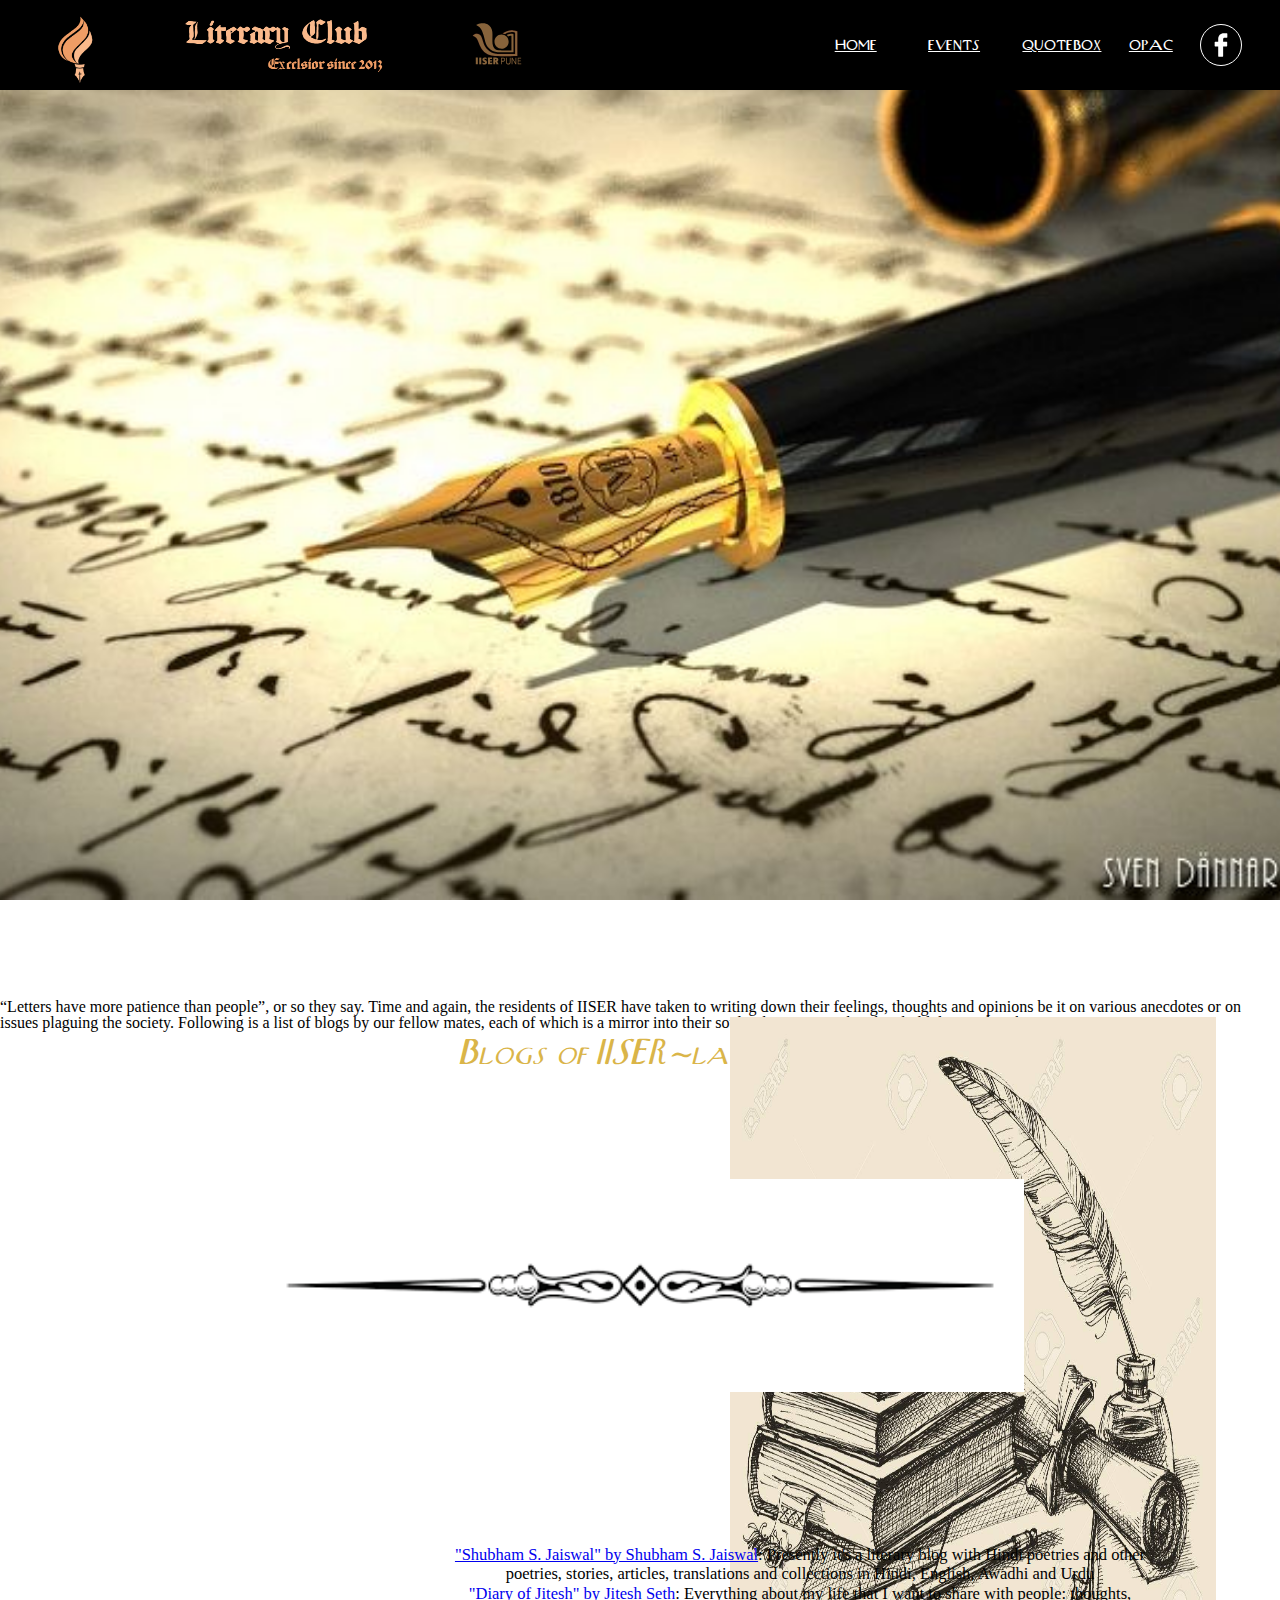
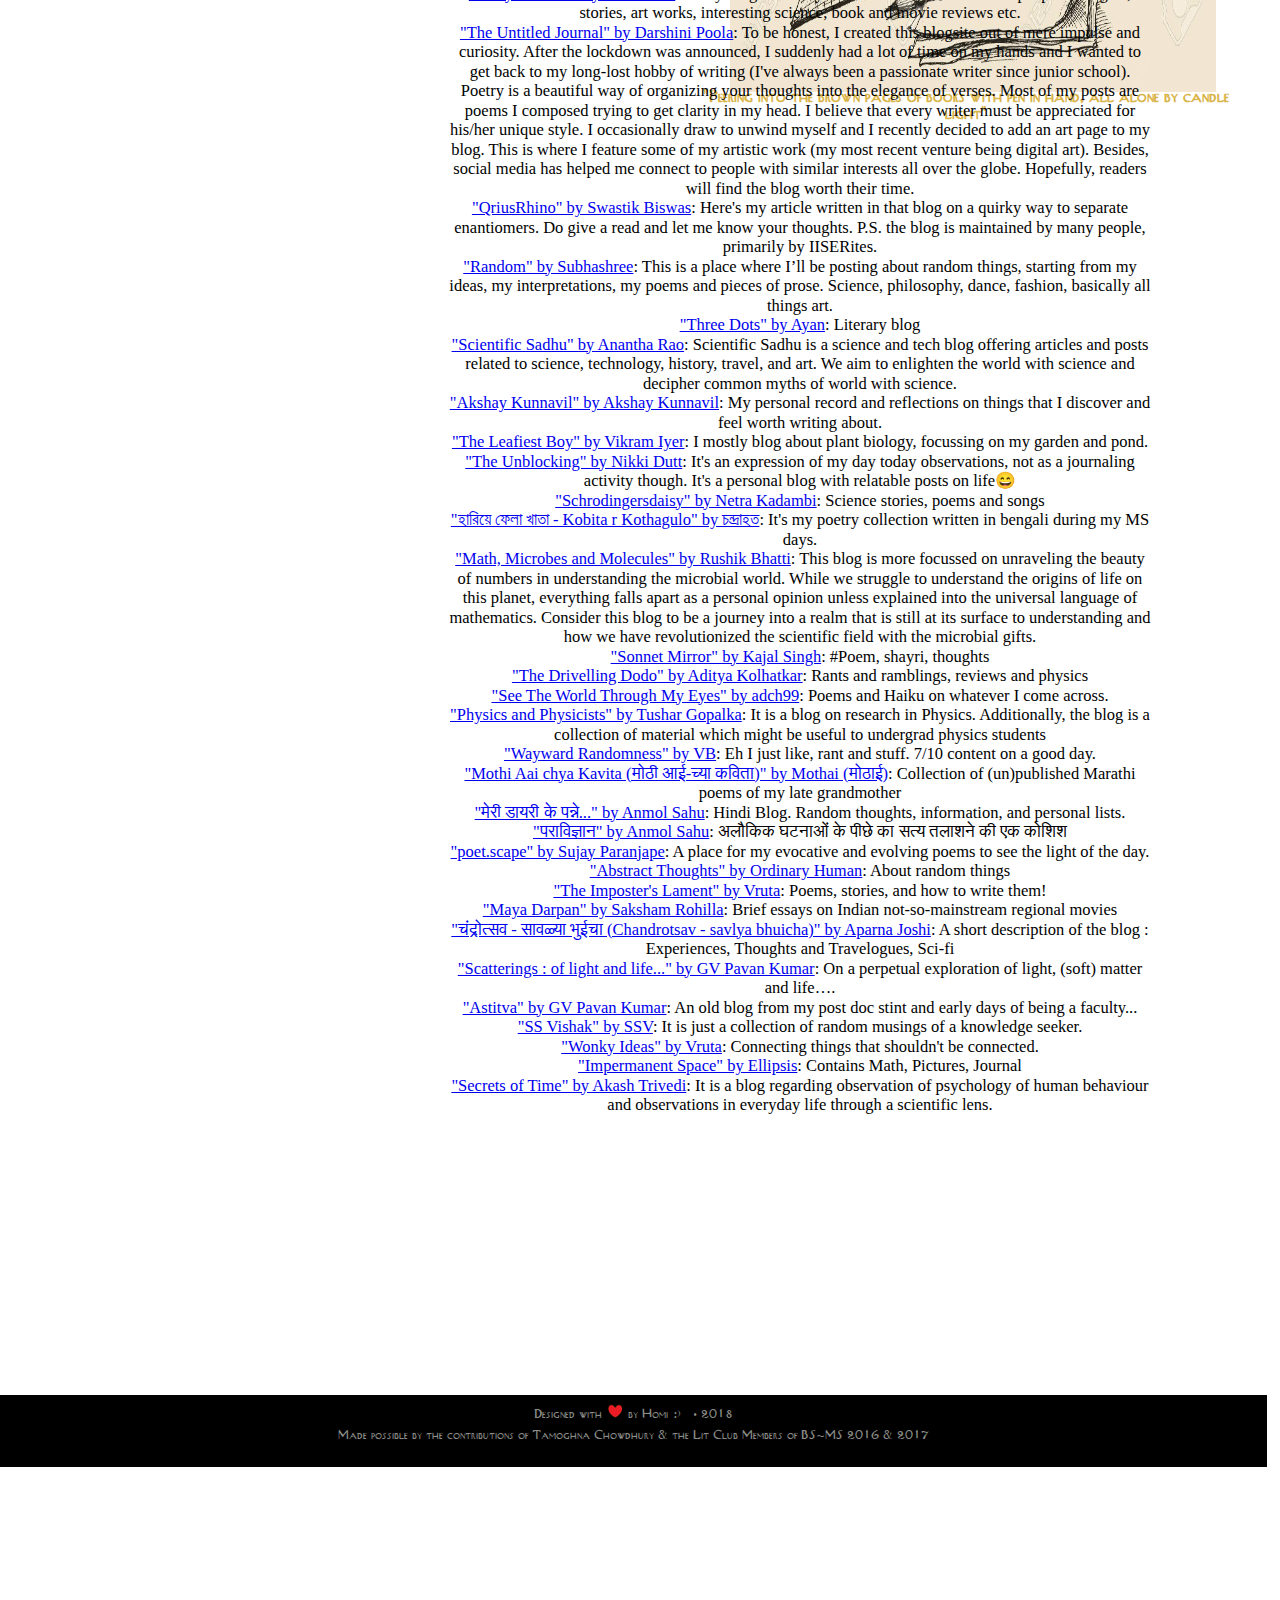
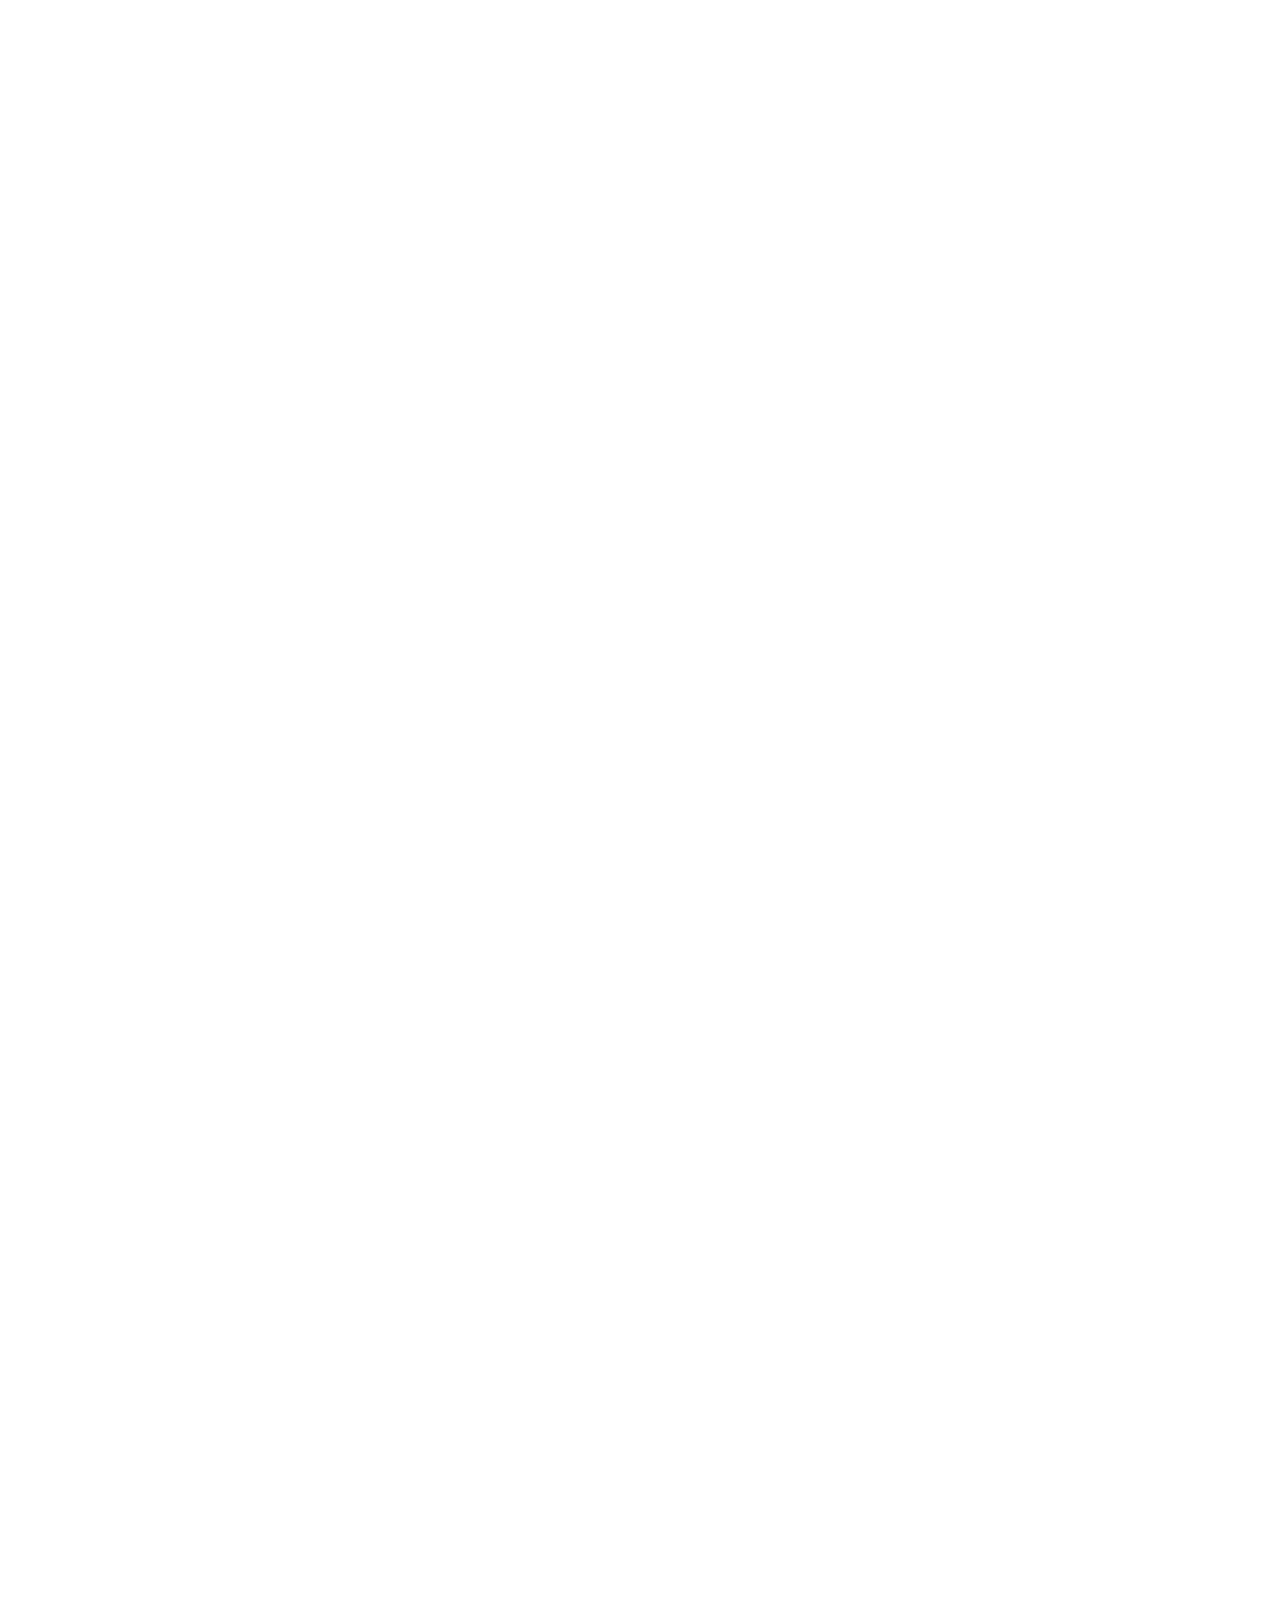
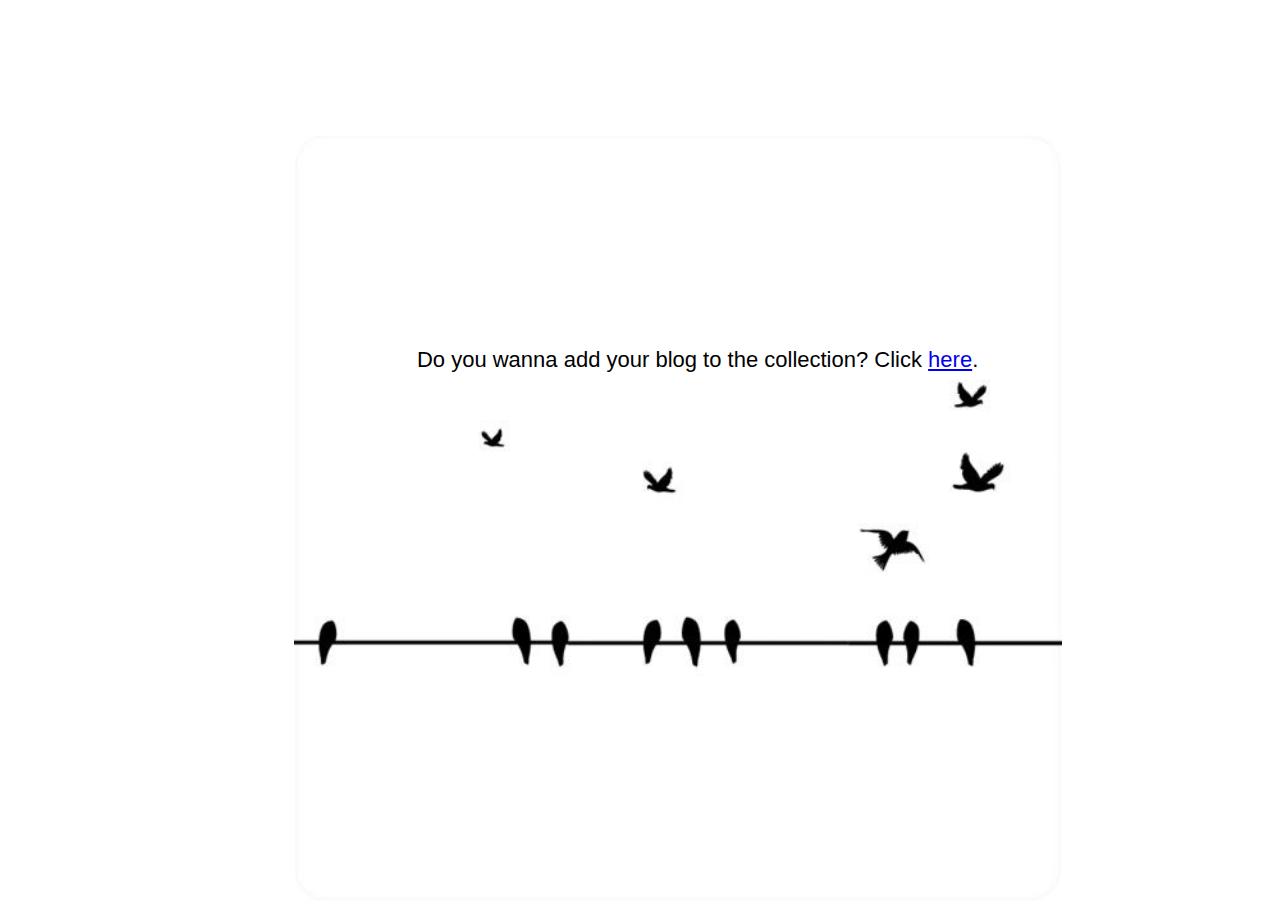
==== blogs.html @ 1f45a58a "Update blogs.html" ====
<!DOCTYPE html>
<html lang="en">
<head>
  <meta charset="utf-8">
  <title> Lit Club </title>
  <meta name="viewport" content="width=device-width, initial-scale=1.0, maximum-scale=1.0, user-scalable=0" />
  <link rel="icon" type="image/png" href="imago/icon.png">
  <link rel="stylesheet" href="css/meyer.css"/>
  <link rel="stylesheet" href="css/blogs.css"/>
  <link rel="stylesheet" href="css/header.css"/>
</head>
<body>
  <header>
    <span id="s1"><img src="imago/icon.png" alt="Lit Club Logo" title=";)"/></span>
    <span id="s1alt"><img src="imago/litlogo1.png" alt="Lit Club Logo" title=";)"/></span>
    <span id="h1"><img src="imago/header.png" alt="The Literary Club"/></span>
    <span id="s2"><a href="http://www.iiserpune.ac.in/" target="_blank"><img src="imago/iiserpunelogo.svg" alt="IISER-P Logo" /></a></span>
    <nav id="main-menu">
      <a href="index.html" >Home</a>
      <a href="events.html">Events</a>
      <a href="quotebox.html">Quotebox</a>
      <a href="opac.html">OPAC</a>
      <a href="https://www.facebook.com/litclub.iiserpune/" target="_blank"><img src="imago/fb.svg" alt="FB" title="Our FB Page"/></a>
    </nav>
  </header>
  <main>
  <div id="d1">
     <section>
        <h2>Blogs of IISER-land</h2>
        <p class="op"> “Letters have more patience than people”, or so they say. 
        Time and again, the residents of IISER have taken to writing down their feelings, 
        thoughts and opinions be it on various anecdotes or on issues plaguing the society. 
        Following is a list of blogs by our fellow mates, each of which is a mirror into their souls, 
        showcasing what they hold dear to their hearts.
        </p>
      </section> 
      <figure>
        <img src="imago/Feather_Pen(1).jpg" alt="quill" title="Making all us Victorian pen-lovers happy"/>
        <figcaption>&quot;Peering into the brown pages of books with pen in hand, all alone by candle light&quot;</figcaption>
      </figure>
      <img src="imago/divider6.png" alt="Asthethic penny divider" title="Wait for what's coming next!"/>
   </div>
   
   <div id="d2">
   <ul>
     <li><a href="https://mynameissj555.wordpress.com/" target="_blank">"Shubham S. Jaiswal" by Shubham S. Jaiswal</a>: 
   Presently it's a literary blog with Hindi poetries and other poetries, stories, articles, translations and collections in 
   Hindi, English, Awadhi and Urdu</li>
     <li><a href="https://diaryofjitesh.wordpress.com" target="_blank">"Diary of Jitesh" by Jitesh Seth</a>: 
       Everything about my life that I want to share with people: thoughts, stories, art works, interesting science, book 
       and movie reviews etc.</li>
     <li><a href="https://theuntitledjournalblog.blogspot.com/" target="_blank">"The Untitled Journal" by Darshini Poola</a>: 
       To be honest, I created this blogsite out of mere impulse and curiosity. After the lockdown was announced, 
       I suddenly had a lot of time on my hands and I wanted to get back to my long-lost hobby of writing 
       (I've always been a passionate writer since junior school). Poetry is a beautiful way of organizing your 
       thoughts into the elegance of verses. Most of my posts are poems I composed trying to get clarity in my head. 
       I believe that every writer must be appreciated for his/her unique style. I occasionally draw to unwind myself and 
       I recently decided to add an art page to my blog. 
       This is where I feature some of my artistic work (my most recent venture being digital art). 
       Besides, social media has helped me connect to people with similar interests all over the globe. 
       Hopefully, readers will find the blog worth their time.</li>
      <li><a href = "https://theqriusrhino.wordpress.com/2020/05/12/magnet-separates-enantiomer/?fbclid=IwAR2ZxmaKbwlQrW2sTAcGbivT52kCE4BRaq8ZdWO-c7cZlo9gFXJC6TYw91g" 
       target="_blank">"QriusRhino" by Swastik Biswas</a>: Here's my article written in that blog on a quirky way to separate enantiomers. 
       Do give a read and let me know your thoughts. P.S. the blog is maintained by many people, primarily by IISERites.</li>
      <li><a href="https://threedots.home.blog/" target="_blank">"Random" by Subhashree</a>: 
       This is a place where I’ll be posting about random things, starting from my ideas, my interpretations, 
       my poems and pieces of prose. Science, philosophy, dance, fashion, basically all things art.</li>
      <li><a href="https://threedots.home.blog/" target="_blank">"Three Dots" by Ayan</a>: Literary blog</li>
      <li><a href="https://scientificsadhu.blogspot.com/" target="_blank">"Scientific Sadhu" by Anantha Rao</a>: 
       Scientific Sadhu is a science and tech blog offering articles and posts related to science, technology, history, travel, and art. 
       We aim to enlighten the world with science and decipher common myths of world with science.</li>
      <li><a href="https://www.akshaykunnavil.wordpress.com" target="_blank">"Akshay Kunnavil" by Akshay Kunnavil</a>: 
       My personal record and reflections on things that I  discover and feel worth writing about.  </li>
      <li><a href="https://instagram.com/theleafiestboy?igshid=ckzyfx31u8fv" target="_blank">"The Leafiest Boy" by Vikram Iyer</a>: 
       I mostly blog about plant biology, focussing on my garden and pond.</li>
      <li><a href="http://nikkidutt.blogspot.com/?m=1" target="_blank">"The Unblocking" by Nikki Dutt</a>: 
        It's an expression of my day today observations, not as a journaling activity though. 
        It's a personal blog with relatable posts on life😄</li>
     <li><a href="https://schrodingersdaisy.wordpress.com/" target="_blank">"Schrodingersdaisy" by Netra Kadambi</a>: Science stories, poems and songs</li>
     <li><a href="https://haranokhata.blogspot.com/" target="_blank">"হারিয়ে ফেলা খাতা - Kobita r Kothagulo" by চন্দ্রাহত</a>: 
       It's my poetry collection written in bengali during my MS days.</li>
     <li><a href="https://microbialself.blogspot.com/" target="_blank">"Math, Microbes and Molecules" by Rushik Bhatti</a>:
       This blog is more focussed on unraveling the beauty of numbers in understanding the microbial world. 
       While we struggle to understand the origins of life on this planet, everything falls apart as a personal opinion unless 
       explained into the universal language of mathematics. Consider this blog to be a journey into a realm that is still at 
       its surface to understanding and how we have revolutionized the scientific field with the microbial gifts.</li>
     <li><a href="http://sonnet08mirror.blogspot.com/" target="_blank">"Sonnet Mirror" by Kajal Singh</a>: #Poem, shayri, thoughts</li>
     <li><a href="https://thedrivellingdodo.wordpress.com" target="_blank">"The Drivelling Dodo" by Aditya Kolhatkar</a>: 
       Rants and ramblings, reviews and physics</li>
     <li><a href="https://bit.ly/penguinpolka" target="_blank">"See The World Through My Eyes" by adch99</a>: 
       Poems and Haiku on whatever I come across.</li>
     <li><a href="https://sites.google.com/students.iiserpune.ac.in/theoreticalphysics/home?authuser=0" target="_blank">
       "Physics and Physicists" by Tushar Gopalka</a>:
       It is a blog on research in Physics. Additionally, the blog is a collection of material which might be useful to undergrad 
       physics students</li>
     <li><a href="https://waywardrandomness.wordpress.com" target="_blank">"Wayward Randomness" by VB</a>: 
       Eh I just like, rant and stuff. 7/10 content on a good day.</li>
     <li><a href="https://mazimothiaai.blogspot.com" target="_blank">"Mothi Aai chya Kavita (मोठी आई-च्या कविता)" by Mothai (मोठाई)</a>:
       Collection of (un)published Marathi poems of my late grandmother</li>
     <li><a href="https://anmoldiary.blogspot.com/" target="_blank">"मेरी डायरी के पन्ने..." by Anmol Sahu</a>: 
       Hindi Blog. Random thoughts, information, and personal lists.</li>
     <li><a href="https://paravigyan.wordpress.com/" target="_blank">"पराविज्ञान" by Anmol Sahu</a>: 
       अलौकिक घटनाओं के पीछे का सत्य तलाशने की एक कोशिश </li>
     <li><a href="https://www.instagram.com/poet.scape/" target="_blank">"poet.scape" by Sujay Paranjape</a>: 
       A place for my evocative and evolving poems to see the light of the day.</li>
     <li><a href="https://tsk4abstractthoughts.home.blog/" target="_blank">"Abstract Thoughts" by Ordinary Human</a>: About random things</li>
     <li><a href="https://theimposterslament.wordpress.com/" target="_blank">"The Imposter's Lament" by Vruta</a>: 
       Poems, stories, and how to write them!</li>
     <li><a href="http://mayadarpan.live/" target="_blank">"Maya Darpan" by Saksham Rohilla</a>: 
       Brief essays on Indian not-so-mainstream regional movies</li>
     <li><a href="https://chandrotsav.wordpress.com/" target="_blank">"चंद्रोत्सव - सावळ्या भुईचा (Chandrotsav - savlya bhuicha)" by Aparna Joshi</a>: 
       A short description of the blog : Experiences, Thoughts and Travelogues, Sci-fi</li>
     <li><a href="https://backscattering.wordpress.com/" target="_blank">"Scatterings : of light and life..." by GV Pavan Kumar</a>: 
       On a perpetual exploration of light, (soft) matter and life….</li>
     <li><a href="http://pavan-astitva.blogspot.com/" target="_blank">"Astitva" by GV Pavan Kumar</a>: 
       An old blog from my post doc stint and early days of being a faculty...</li>
     <li><a href="https://ssvishak.blogspot.com/" target="_blank">"SS Vishak" by SSV</a>: 
       It is just a collection of random musings of a knowledge seeker.</li>
     <li><a href="https://wonkyideas.wordpress.com/" target="_blank">"Wonky Ideas" by Vruta</a>: 
       Connecting things that shouldn't be connected.</li>
     <li><a href="https://impspc.wordpress.com/" target="_blank">"Impermanent Space" by Ellipsis</a>: 
       Contains Math, Pictures, Journal</li>
     <li><a href="https://akashtrivedi111.wordpress.com/" target="_blank">"Secrets of Time" by Akash Trivedi</a>:
       It is a blog regarding observation of psychology of human behaviour and observations in everyday life through a scientific lens.</li>
      
   </ul>
   
   <article id="d3">
       <img id="d3i01" src="imago/divider7.jpg" alt="Divider" title="Fly Birdie Fly"/>
       <p>Do you wanna add your blog to the collection? Click <a href="https://forms.gle/PDiy6DQdPcttQLsv6" tabindex="04">here</a>.</p>
   </article>
 </main>
 <footer>
   <p>Designed with <img src="imago/heart2.png" alt="Lau" title="<3"/> by <span>Homi&nbsp;&colon;&rpar;&nbsp;&nbsp;</span>&copy; 2018</p>
   <p> Made possible by the contributions of <span title="Homi's homie">Tamoghna Chowdhury</span>
     &amp; the Lit Club Members of BS-MS 2016 & 2017</p>
 </footer>
</body>
</html>
---- css/meyer.css ----
/* http://meyerweb.com/eric/tools/css/reset/
   v2.0 | 20110126
   License: none (public domain)
*/

html, body, div, span, applet, object, iframe,
h1, h2, h3, h4, h5, h6, p, blockquote, pre,
a, abbr, acronym, address, big, cite, code,
del, dfn, em, img, ins, kbd, q, s, samp,
small, strike, strong, sub, sup, tt, var,
b, u, i, center,
dl, dt, dd, ol, ul, li,
fieldset, form, label, legend,
table, caption, tbody, tfoot, thead, tr, th, td,
article, aside, canvas, details, embed,
figure, figcaption, footer, header, hgroup,
menu, nav, output, ruby, section, summary,
time, mark, audio, video {
	margin: 0;
	padding: 0;
	border: 0;
	font-size: 100%;
	font: inherit;
	vertical-align: baseline;
}
/* HTML5 display-role reset for older browsers */
article, aside, details, figcaption, figure,
footer, header, hgroup, menu, nav, section {
	display: block;
}
body {
	line-height: 1;
}
ol, ul {
	list-style: none;
}
blockquote, q {
	quotes: none;
}
blockquote:before, blockquote:after,
q:before, q:after {
	content: '';
	content: none;
}
table {
	border-collapse: collapse;
	border-spacing: 0;
}
---- css/blogs.css ----
@font-face {
  font-family: newyorker;
  src:url(fonts/newyork.TTF);
}
@media only screen and (max-width:900px)
{
 main, footer
  {
    position:relative; top: 120.5vh;
  }
 main
  {
    height:1950px; background-color: #ffffff; z-index:0;
  }
 body
 {
  background-image:url(../imago/Fountain_Pen.jpg);
  background-attachment: fixed;
  background-repeat: no-repeat; background-size: 100% auto;
  background-position: top center;
  z-index:-1;
 }
 

 #BackgroundImg
 {
   position:relative; top:-65vh; opacity:0.7;
   display:inline-block; height: 160px; left: calc(50vw - 70px); width:180px;
   background-image:url(../imago/icon.png); background-size:150px, 100px;
   z-index:-0.25;
   background-repeat: no-repeat;
 }
 
 #d1
 {
   position: relative;
   top: -9.5vh; clear:both; display: inline-block;
   width:99vw;
 }
 #d1 h2
  {
    position: absolute;
    display: inline-block; width:95vw;
    font-family:newyorker; font-size: 30px;
    color: #d0a115c7; font-style: italic;
    text-align:center; margin-top:2vh; margin-bottom:30px;
  }
#d1> p
{
  width:94vw;
  color:#000000; font-size: 22px; font-family: sans-serif;
  text-align:center; position:absolute; left:3vw; top: 55px;
}  
#d1> figure
{
  position:absolute; display:inline-block;
  left:5vw; width:90vw; height:auto;
  top:220px; z-index:0;
}
figure >img
{
  position:absolute; display:inline-block;
  opacity:0.2; left:5vw;
  width:80vw; height:300px;
}
figcaption
{
  opacity:0;
}
 #d1> img
 {
   position: absolute;
   display:inline-block;
   width:60vw;
   left:20vw; top: 160px ;
 }
 
#d2
  {
    position: absolute; left:7.5vw; top:1000px;
    display:inline-block; width:85vw;
  }
#d2 ul
  {
    margin-bottom: 4vh; text-align:justify; font-family: verdana;
    font-size: 16.5px; line-height: 19.5px; text-align: center; margin-left: 5vw;
  }

#d3
{
  width:99vw; height: auto;
  display:inline-block;
  position:relative;
  top:3890px;

}

#d3>img
{
  dislay:inline-block;
  position:absolute;
  left:18vw; top:-20px;
  width:60vw; height:auto;
}
#d3> p
{
  width:94vw;
  color:#000000; font-size: 22px; font-family: sans-serif;
  text-align:center; position:absolute; left:3vw; top: 55px;
}

.Styled
  {
    font-family:newyorker;
    font-size:22px;
  }
 
footer
{
  display:inline-block;
  width:100vw; height:10vh;
  position:relative;
  bottom:0px;
  background-color:#000000;
  color: #8a8c87; font-size:11.5px; font-family:newyorker;
  text-align: center;
}
footer >p
{
  margin-top:1vh;
}
footer >p>span
{
  color: #8a8c87;
  transition-property: all; transition-duration: 1s; transition-timing-function: ease-in;
}
footer >p>span:hover
{
  color: #d0a115c7;
}
footer>p>img
{
  width:18px; height:14px;
}
}


@media only screen and (min-width:900px)
{
  main, footer
  {
    position:relative; top: 110.5vh;
  }
  main
  {
    height:2000px; background-color: #ffffff; z-index:0;
  }
  body
  {  background-image:url(../imago/Fountain_Pen.jpg);
    background-attachment: fixed;
    background-repeat: no-repeat; background-size: cover; background-position: center top;
    z-index:-1;
  }
  
  #d1
  {
    position: relative;
    top: 0.5vh; clear:both; display: inline-block;
    width:99vw;
  }
  #d1 h2
  {
    position: absolute;
    display: inline-block; width:95vw;
    font-family:newyorker; font-size: 35px;
    color: #d0a115c7; font-style: italic;
    text-align:center; margin-top:4vh; margin-bottom:30px;
  }
  #d1> p
{
  width:94vw;
  color:#000000; font-size: 22px; font-family: sans-serif;
  text-align:center; position:absolute; left:3vw; top: 55px;
}
  #d1> figure
{
  display:inline-block; position: absolute;
  width:42vw; height:85vh; left: 55vw; top: 2vh;
}
figure> img
{
  position:absolute;
  left:2vw; top:0vh;
  width:38vw; height: 75vh;
}
figcaption
{
  position:absolute;
  left:-1vw; top:74.5vh;
  text-align:center; font-family: newyorker; font-size: 17px; color: #d0a115c7;
  font-weight: bold;
}
  #d1> img
  {
    position: absolute;
    display:inline-block;
    width:60vw;
    left:20vw; top:20vh;
  }
  
 #d2
  {
    position: absolute; left:5vw; top:550px;
    display:inline-block; width:85vw;
  }
#d2 ul
  {
    margin-bottom: 4vh; text-align:justify; font-family: verdana;
    font-size: 16.5px; line-height: 19.5px; margin-left: 30vw; text-align: center;
  }
 
 #d3
{
  width:99vw; height: auto;
  display:inline-block;
  position:relative;
  top:2190px;

}

#d3>img
{
  dislay:inline-block;
  position:absolute;
  left:18vw; top:-20px;
  width:60vw; height:auto;
}
#d3> p
{
  display:inline-block; width:99vw;
  color:#000000; font-size: 22px; font-family: sans-serif;
  text-align:center; position:absolute; left:0vw; top: 195px;
}

  .Styled
  {
    font-family:newyorker;
    font-size:22px;
  }

footer
{
  display:inline-block;
  width:99vw; height:8vh;
  position:relative;
  bottom:0px;
  background-color:#000000;
  color: #8a8c87; font-size:12.5px; font-family:newyorker;
  text-align: center;
}
footer >p
{
  margin-top:1vh;
}
footer >p>span
{
  color: #8a8c87;
  transition-property: all; transition-duration: 1.5s; transition-timing-function: ease-in;
}
footer >p>span:hover
{
  color: #d0a115c7;
}
footer>p>img
{
  width:18px; height:14px;
}
}
---- css/header.css ----
@font-face
{
  font-family: newyorker;
  src:url(../fonts/newyork.TTF);
}
@media only screen and (max-width:321px)
{
html, body
{
  max-width: 100%;

}
header
{
  display:inline-block; position:fixed;
  width:100vw; height: 110px; top:0vh; left:0vw;
  background-color:#000000; clear:both; text-transform: uppercase;
  z-index:10000;
}
#s1alt
{
  position:absolute; display:inline-block;
  visibility: visible;
  width:125px; height:65px;
  left:3vw; top:5px;
  margin-right:10vw;
}
#s1alt img
{
  width:125px; height:65px; visibility: visible;
}
#s1
{
  display:none ;
}
#s2
{
  position:absolute; top: 15px;
  left: 200px; width: 75px; height: 60px;
}
#s2 img
{
  width: 75px; height: 60px;
}
h1
{ /*display:inline-block;
  float:left; margin-top:3vh;margin-left:20vw;
  width: 200px; height:25px;
  font-family:newyorker, Garamond; color:#ae8610; font-size: 20.5px;
  font-style: oblique; text-align:center; border:hidden;*/
  display:none;
}
#h1
{
  display:none ;
}
#h1 img
{
  display:none;
}
#main-menu
{
  position:absolute;
  right:3vw; top: 75px;
  display:inline-block;
  width:94vw;
}
#main-menu a
{
  display:inline-block;
  box-sizing: border-box;
  width: 60px; padding-top:11.5px; padding-bottom:11.5px;
  margin-right:5px; /*border-style: solid; border-radius: 5px; border-color: #ffffff;*/
  font-family:newyorker; font-size:10px; color: #ffffff; /*border-width: 1px;*/
  text-align: center; text-decoration: none; /*background-color: #373631e8;*/

}
#main-menu a:first-child
{
  margin-left:0vw;
}
#main-menu a:last-child
{
  border:none; width:0.5px; height:0.5px; margin-right:0px; background-color: #000000;
  display:none;
}
#main-menu a:last-child>img
{
  position: absolute;
  top: -20px; right:-2vw;
  padding: 0; width: 30px; height: 30px;
  border-style: solid; border-color:#ffffff; border-radius: 50%; border-width: 1.5px;

}
.active
{
  color:#ae8610 !important;
}
}
@media only screen and (min-width:321px) and (max-width:900px)
{
html, body
{
  max-width: 100%;

}
header
{
  display:inline-block; position:fixed;
  width:100vw; height: 18vh; top:0vh; left:0vw;
  background-color:#000000; clear:both; text-transform: uppercase;
  z-index:10000;
}
#s1alt
{
  position:absolute; display:inline-block;
  visibility: visible;
  width:125px; height:65px;
  left:3vw; top:5px;
  margin-right:10vw;
}
#s1alt img
{
  width:125px; height:65px; visibility: visible;
}
#s1
{
  display:none ;
}
/*#s2
{
  position:absolute; top: 10px;
  left: 200px; width: 75px; height: 60px;
}
#s2 img
{
  width: 75px; height: 60px;
}*/
#s2
{
  position:absolute; top: 15px;
  left: 200px; width: 75px; height: 60px;
}
#s2 img
{
  width: 75px; height: 60px;
}
h1
{ /*display:inline-block;
  float:left; margin-top:3vh;margin-left:20vw;
  width: 200px; height:25px;
  font-family:newyorker, Garamond; color:#ae8610; font-size: 20.5px;
  font-style: oblique; text-align:center; border:hidden;*/
  display:none;
}
#h1
{
  display:none ;
}
#h1 img
{
  display:none;
}
#main-menu
{
  position:absolute;
  right:3vw; top: 12vh;
  display:inline-block;
  width:94vw;
}
#main-menu a
{
  display:inline-block;
  box-sizing: border-box;
  width: 60px; padding-top:11.5px; padding-bottom:11.5px;
  margin-right:15px; /*border-style: solid; border-radius: 5px; border-color: #ffffff;*/
  font-family:newyorker; font-size:10px; color: #ffffff; /*border-width: 1px;*/
  text-align: center; text-decoration: none; /*background-color: #373631e8;*/

}
#main-menu a:first-child
{
  margin-left:0vw;
}
#main-menu a:last-child
{
  border:none; width:0.5px; height:0.5px; background-color: #000000;
}
#main-menu a:last-child>img
{
  position: absolute;
  top: -5.2vh; right:0;
  padding: 0; width: 40px; height: 40px;
  border-style: solid; border-color:#ffffff; border-radius: 50%; border-width: 1.5px;

}
.active
{
  color:#ae8610 !important;
}
}

@media only screen and (min-width:900px), (orientation: landscape)
{
  html, body
  {
      max-width: 99vw;

  }
header
{
    width: 100vw; height:90px; background-color:#000000; box-sizing: border-box;
    z-index:10000; text-align:center; position:fixed; clear:both; text-transform: uppercase;
    /*padding:2vh,5vw,2vh,5vw;*/

}

#main-menu
{
  position: absolute;
  right: 20px;
  top: 50%;
  transform: translateY(-50%);
}

#s1, #h1, #s2
{
  display:inline-block; float:left;
}
#s1
{
  width: 65px; height: 80px; padding-top: 0.5vh; margin-top:0.5vh; padding-right: 2px; padding-bottom: 2vh;
  border-style: hidden; margin-right:1vw; padding-left: 40px;
}
#s1alt
{
  display:none;
}
#s1 > img
{
  width: 80px; height: 80px;
}

header >h1
{
  /*font-family:newyorker; color:#ae8610; font-size: 24.5px; font-style: oblique;
  text-align:center; border:hidden; width:25vw; height:6vh; margin-left:1vw;
  margin-right:1vw; padding-top: 4.5vh; padding-bottom: 2vh;*/
  display:none;

}
#h1
{
  display:inline-block;
  width:300px; margin-left:1vw; max-height:140px;
  margin-right:1vw; margin-top: -2.0vh; padding-bottom: 2vh;
}
#h1 img
{
  width:300px; max-height:140px;
}
#s2
{
  width: 75px; height: 60px; padding-top: 18px; padding-bottom: 2vh;
  border-style: hidden; margin-right:12.5px; margin-left: 1vw;
}
#s2  img
{
  width: 75px !important; height: 60px !important;
}
a > img
{
  width: 2.0vw; height: 4.5vh;
}
nav >a
{
  position: relative;
  display:inline-block; float:left; box-sizing: content-box;
  width: 60px; height:14px;  margin-right:1.5vw;margin-left: 1.5vw;
  font-family:newyorker; font-size:14px; color: #ffffff;
  transition: all,transform; transition-duration: 0.3s; transition-timing-function: ease-in;
}
nav >a:last-child
{
  margin: 0;
}
nav >a:last-child>img
{
  position: absolute;
  top: 50%;
  transform: translateY(-50%);
  left: 0;
  right: 0;
  padding: 0; width: 40px; height: 40px;
  border-style: solid; border-color:#ffffff; border-radius: 50%; border-width: 1.5px;

}

nav >a:first-child
{
  margin-left:20vw;
}


nav >a:hover, nav >a:focus
{
  color: #ae8610;
  transform:translateY(-0.25vh);
  border-color: #d0a115c7;
}


.active
{
  color: #ae8610;
}
.active:hover, .active:focus
{
  transform:translateY(0.0vh);
}
.active:hover, .active:focus
{
  transform:translateY(0.0vh);
}
}
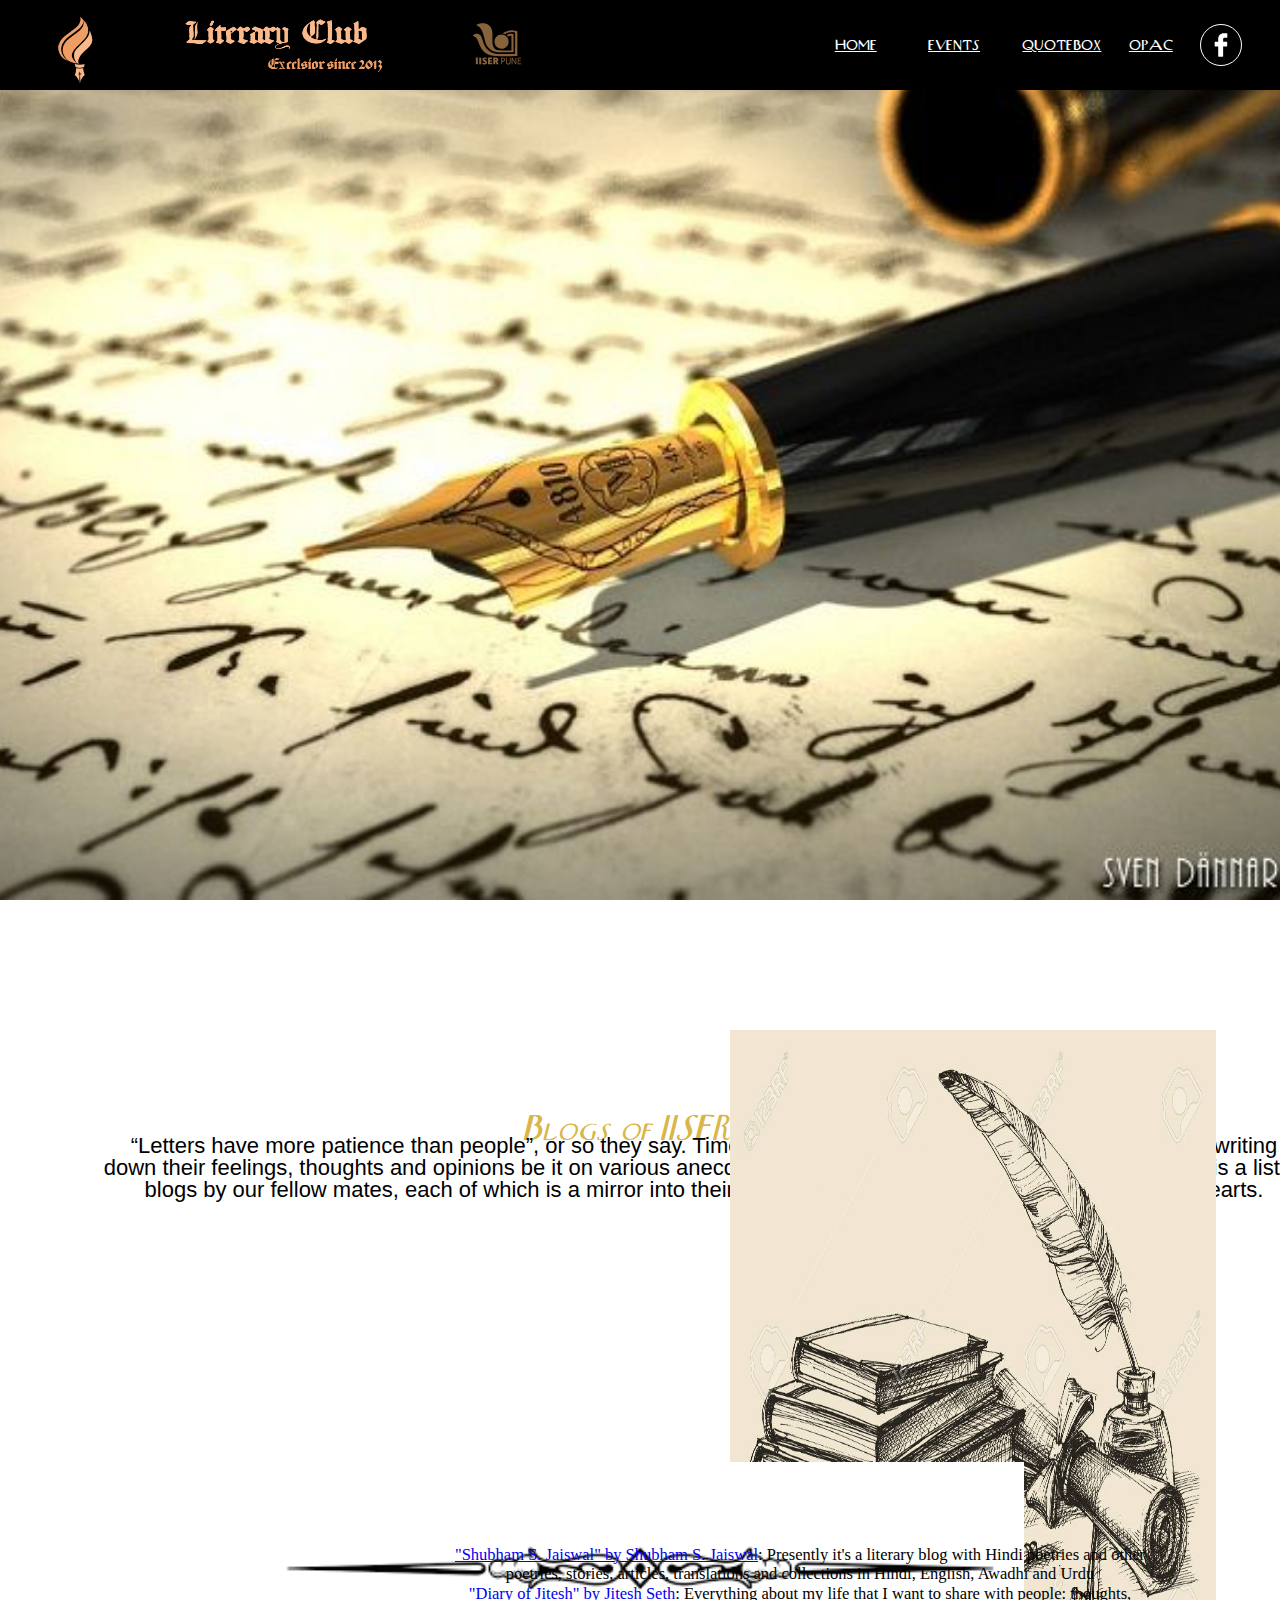
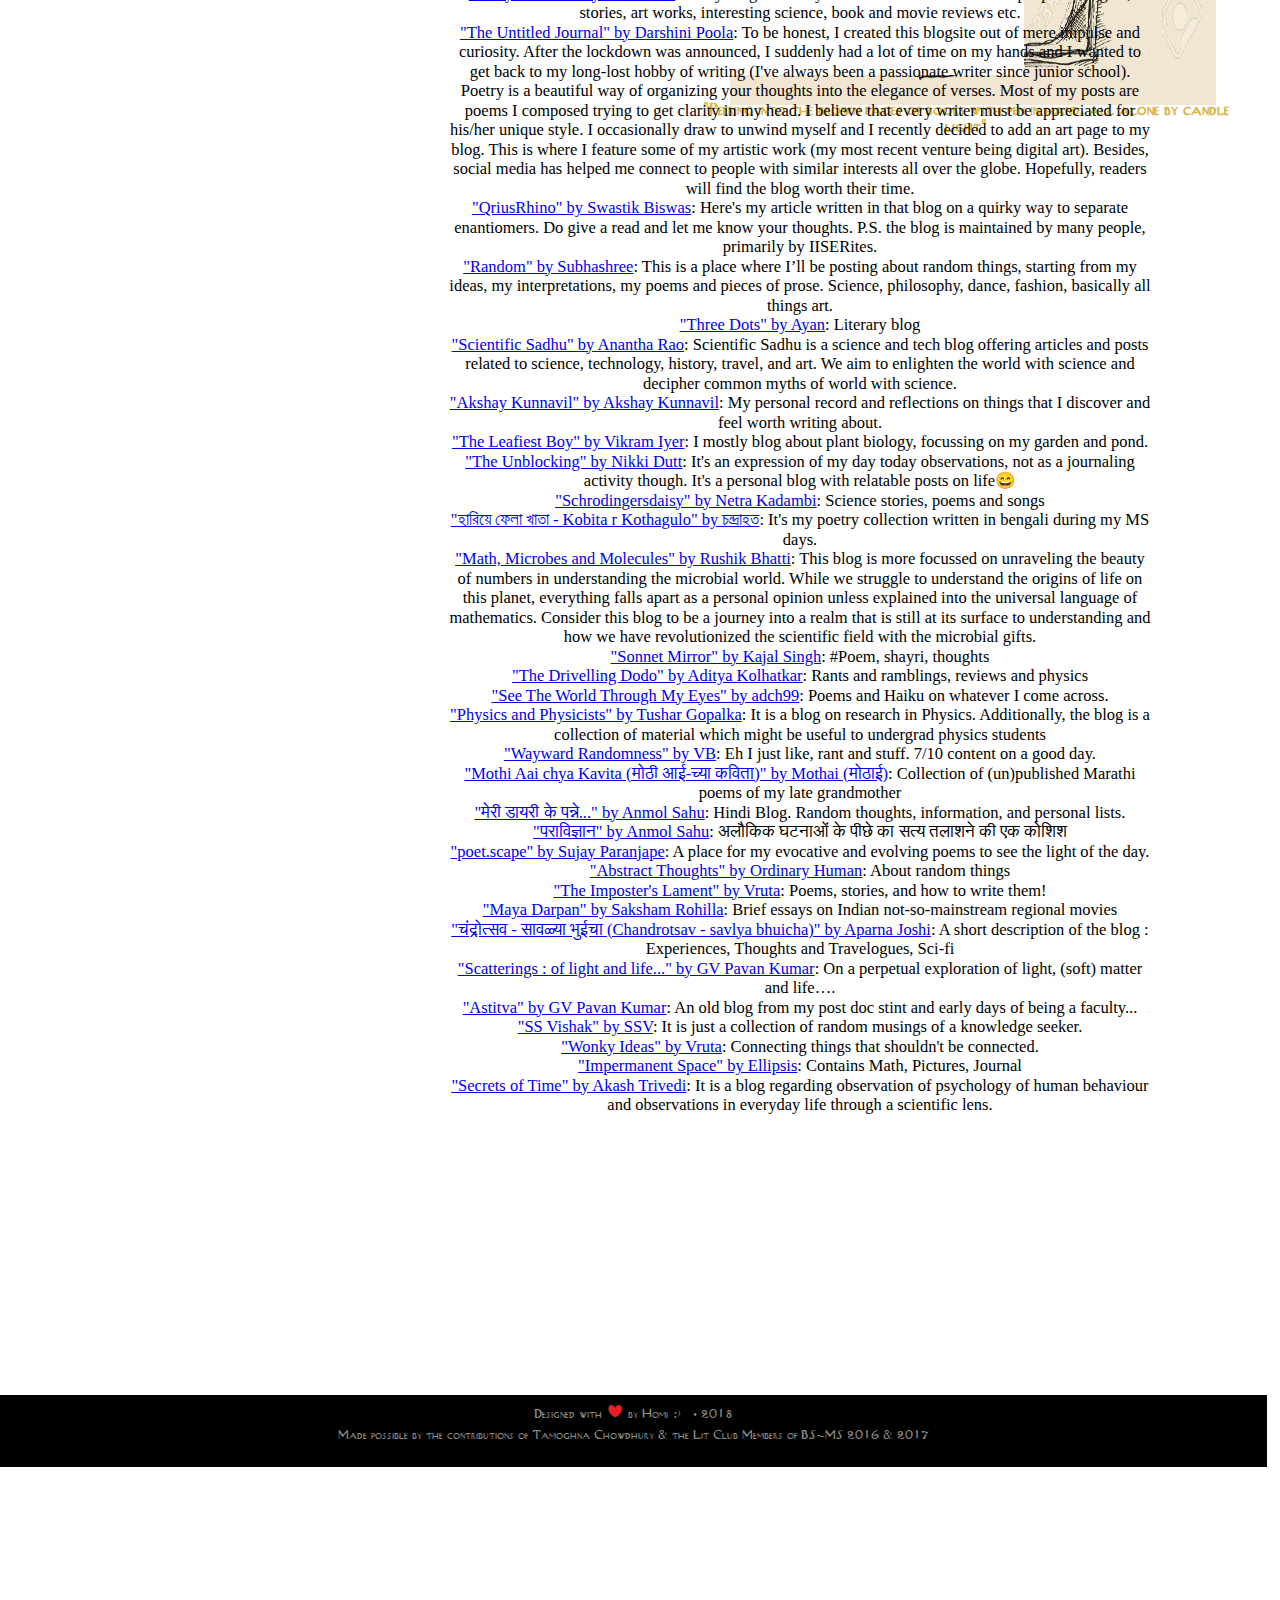
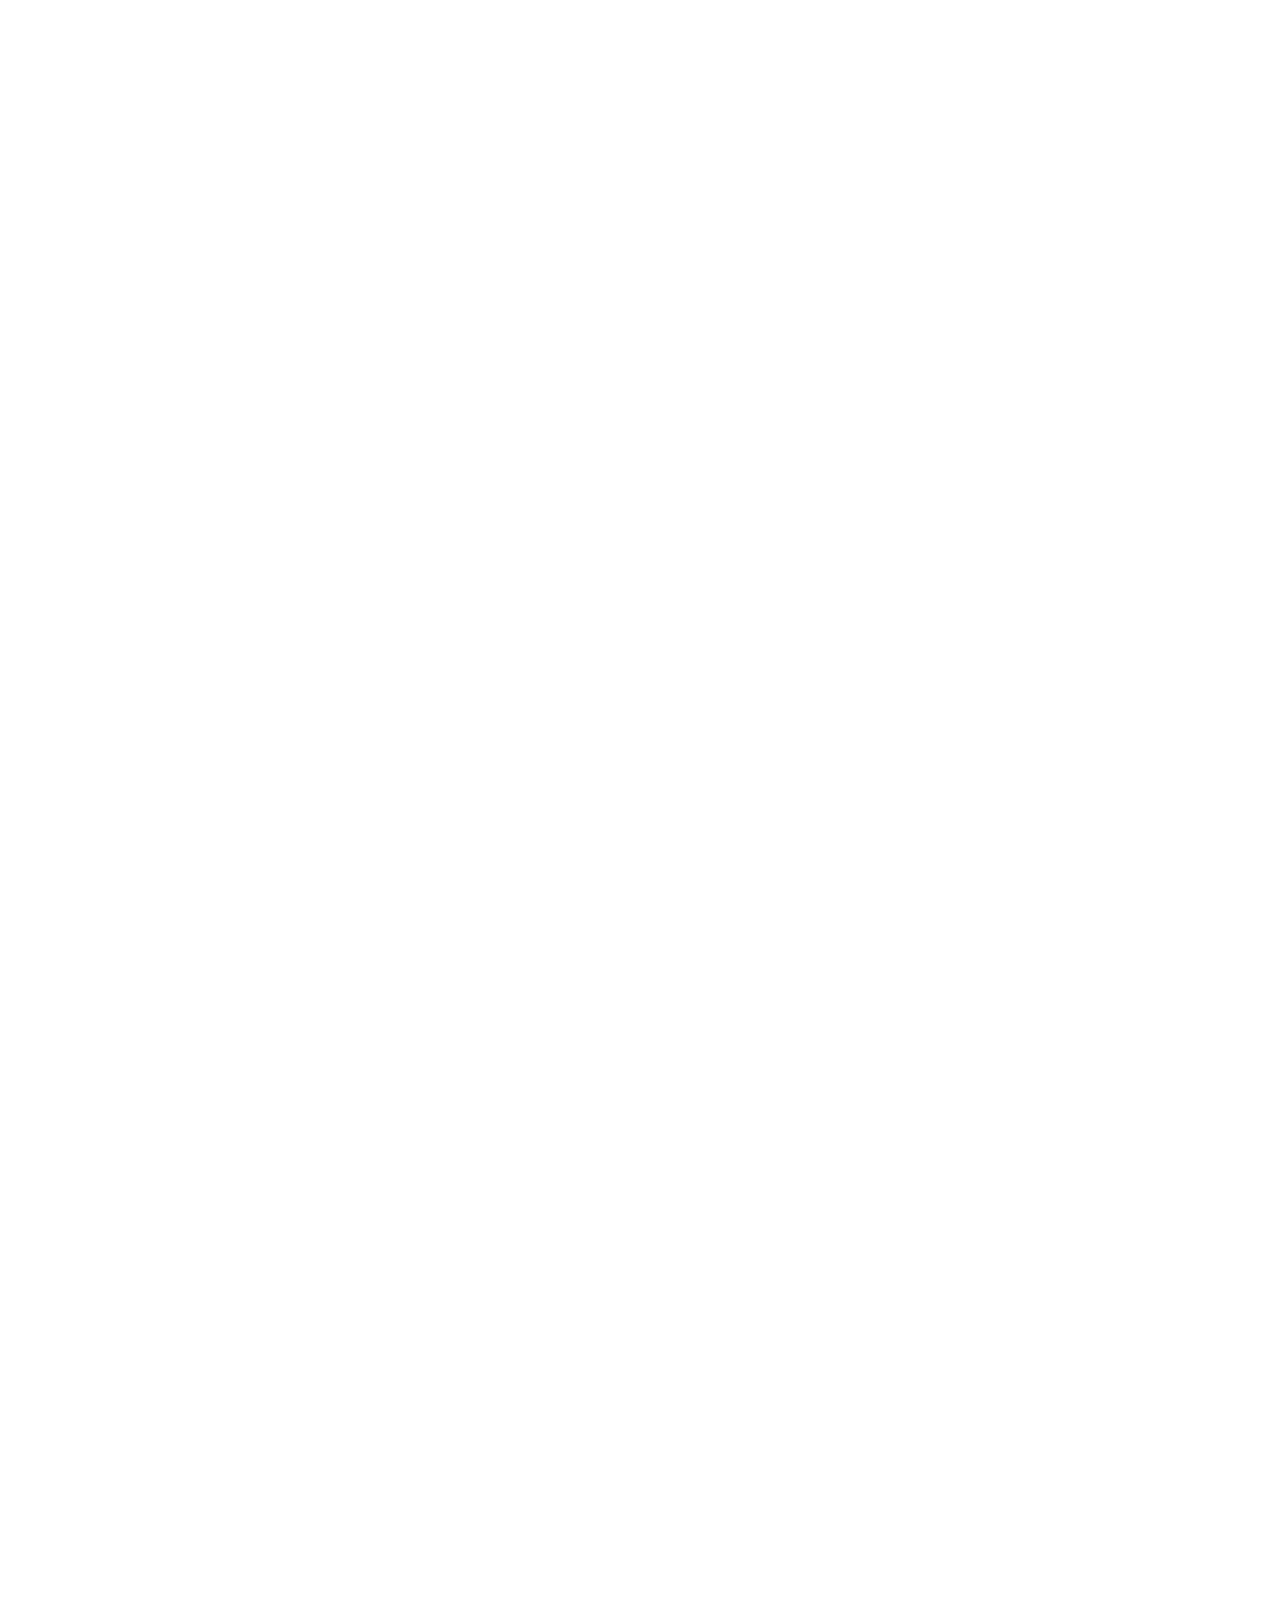
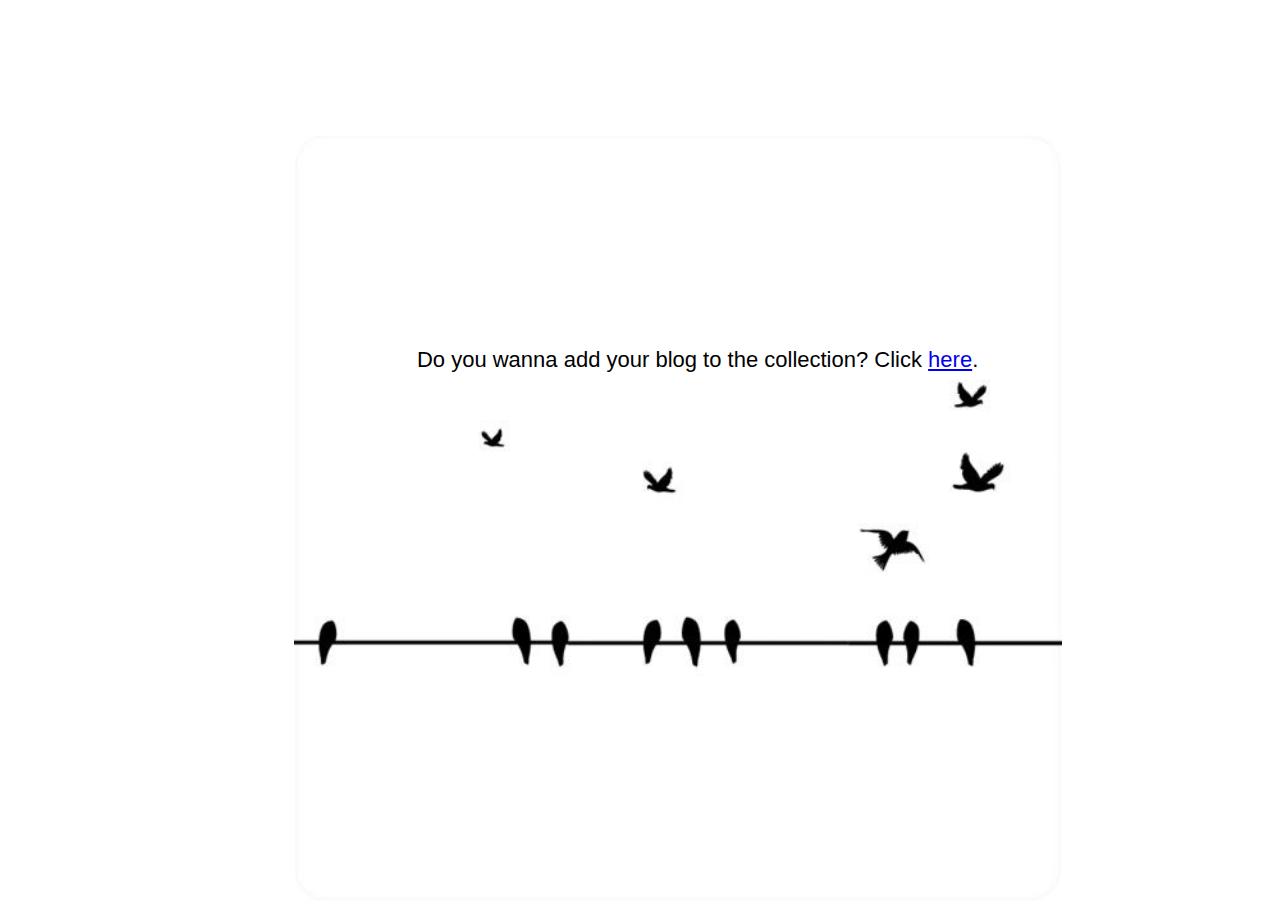
==== commit 04920b94: "Update blogs.html" ====
--- a/blogs.html
+++ b/blogs.html
@@ -27,7 +27,7 @@
   <div id="d1">
      <section>
         <h2>Blogs of IISER-land</h2>
-        <p class="op"> “Letters have more patience than people”, or so they say. 
+        <p> “Letters have more patience than people”, or so they say. 
         Time and again, the residents of IISER have taken to writing down their feelings, 
         thoughts and opinions be it on various anecdotes or on issues plaguing the society. 
         Following is a list of blogs by our fellow mates, each of which is a mirror into their souls, 
--- a/css/blogs.css
+++ b/css/blogs.css
@@ -37,7 +37,17 @@
    top: -9.5vh; clear:both; display: inline-block;
    width:99vw;
  }
- #d1 h2
+ #d1 >section
+{
+  display:inline-block;
+  width:95vw; height:auto;
+  position: absolute;
+  left: 2.5vw; top:30px;
+  text:justify;
+  z-index:-0.1;
+  padding:2px;
+}
+ #d1 >section >h2
   {
     position: absolute;
     display: inline-block; width:95vw;
@@ -45,7 +55,7 @@
     color: #d0a115c7; font-style: italic;
     text-align:center; margin-top:2vh; margin-bottom:30px;
   }
-#d1> p
+#d1 >section >p
 {
   width:94vw;
   color:#000000; font-size: 22px; font-family: sans-serif;
@@ -168,7 +178,14 @@
     top: 0.5vh; clear:both; display: inline-block;
     width:99vw;
   }
-  #d1 h2
+  #d1 >section
+{
+  display:inline-block;
+  width:46vw; height:auto;
+  position: absolute;
+  left: 5vw; top:7vh; width:50vw;
+}
+  #d1 >section >h2
   {
     position: absolute;
     display: inline-block; width:95vw;
@@ -176,11 +193,11 @@
     color: #d0a115c7; font-style: italic;
     text-align:center; margin-top:4vh; margin-bottom:30px;
   }
-  #d1> p
+  #d1 >section >p
 {
   width:94vw;
   color:#000000; font-size: 22px; font-family: sans-serif;
-  text-align:center; position:absolute; left:3vw; top: 55px;
+  text-align:center; position:absolute; left:3vw; top: 60px;
 }
   #d1> figure
 {
@@ -205,7 +222,7 @@
     position: absolute;
     display:inline-block;
     width:60vw;
-    left:20vw; top:20vh;
+    left:20vw; top:50vh;
   }
   
  #d2
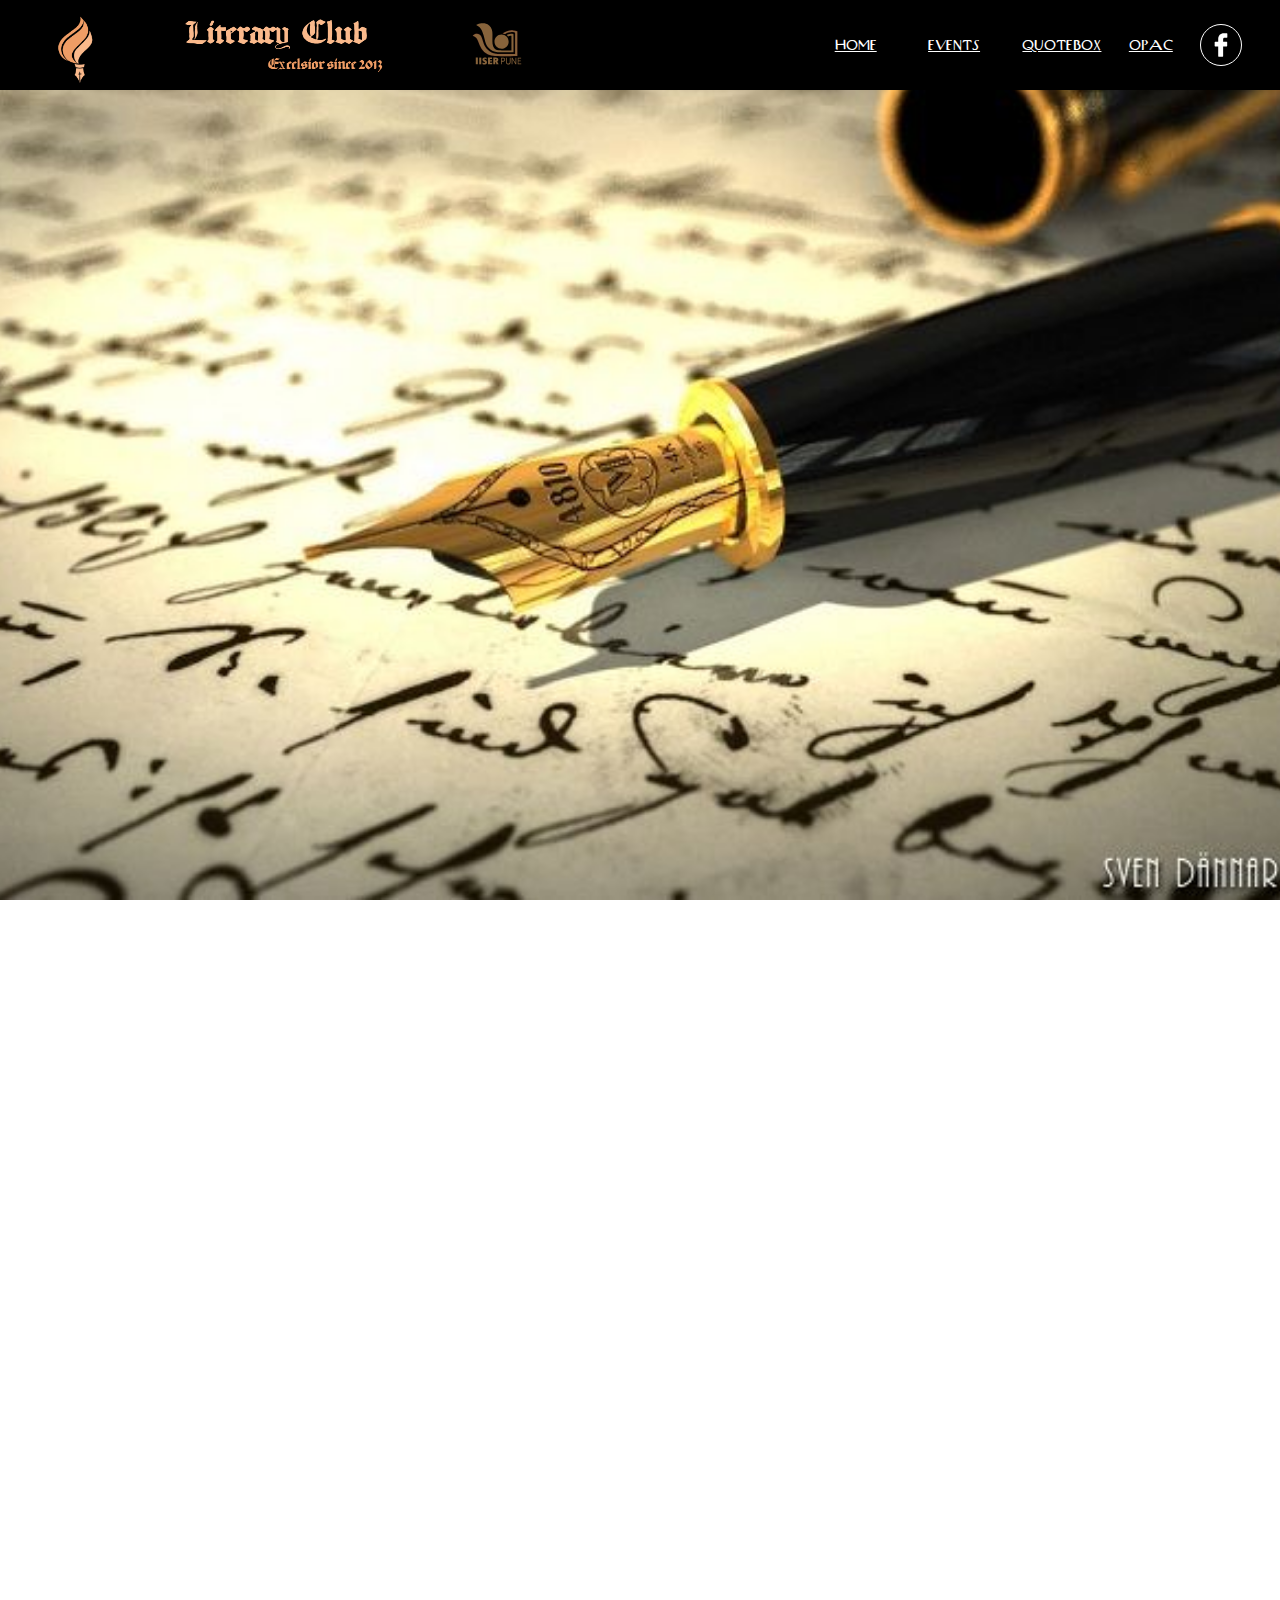
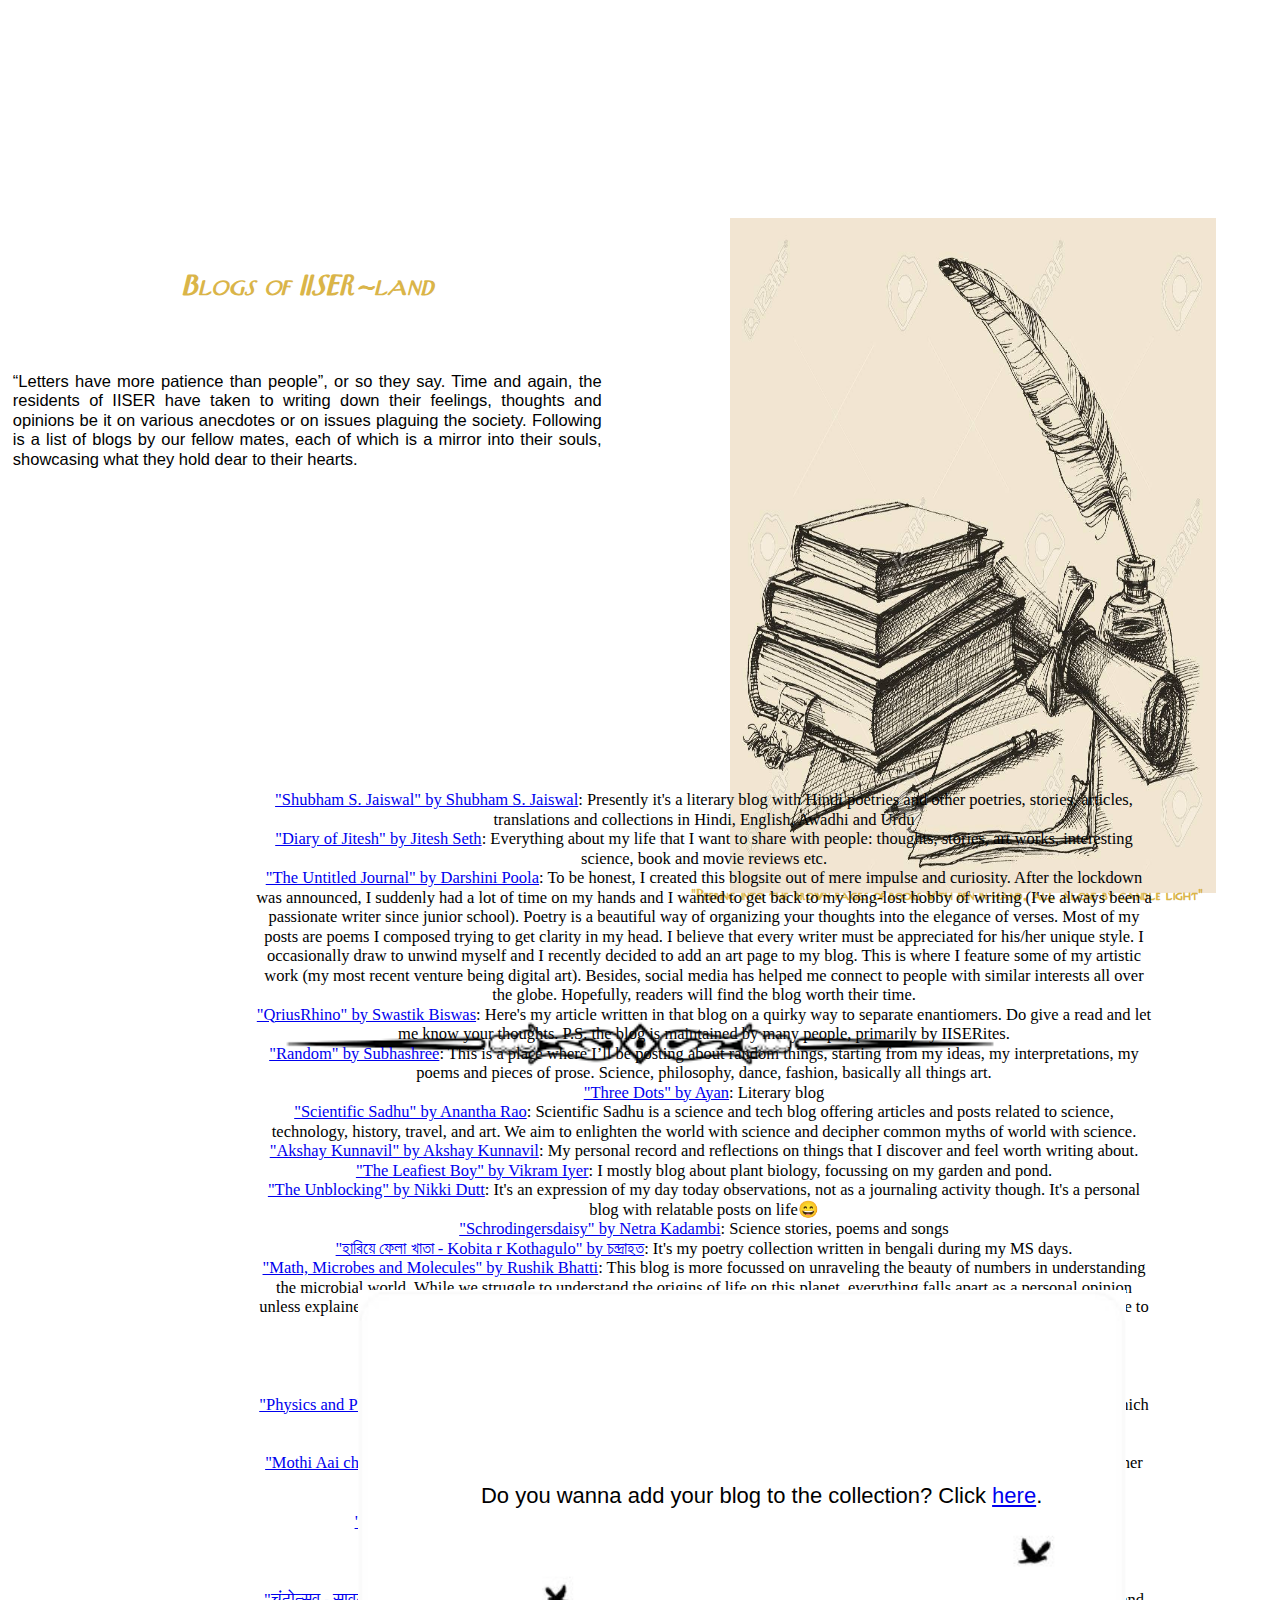
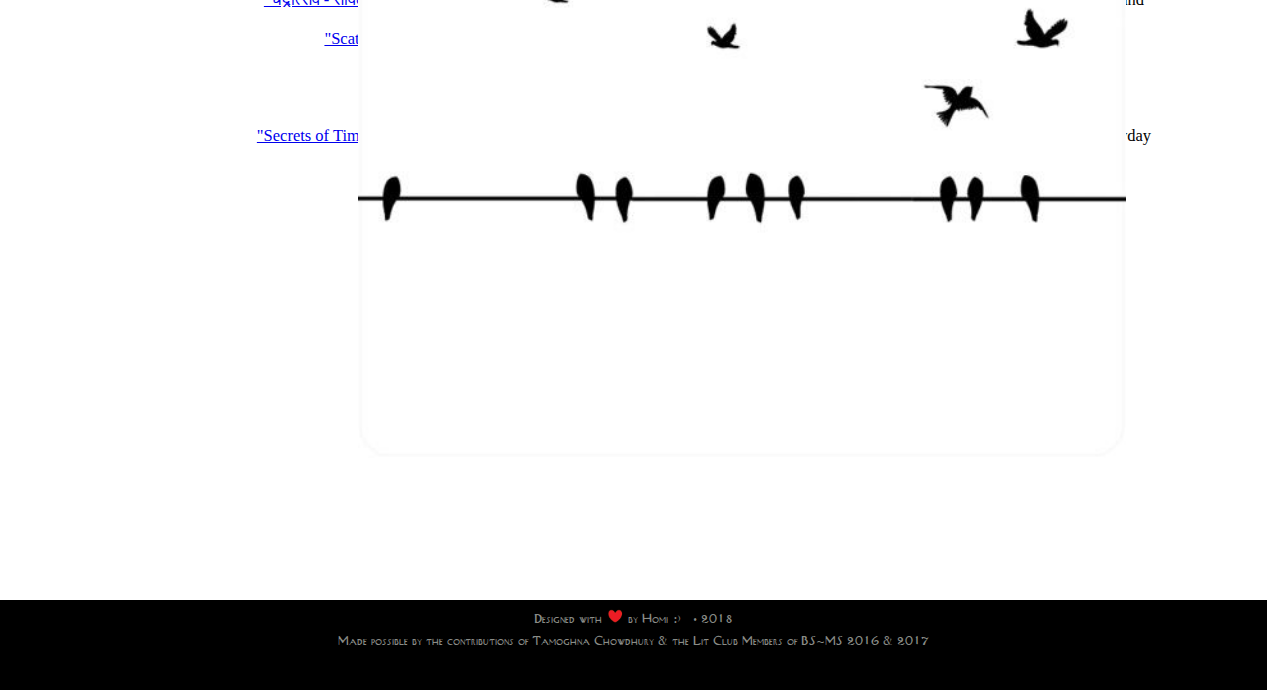
==== commit 226aebe4: "Update blogs.html" ====
--- a/blogs.html
+++ b/blogs.html
@@ -125,10 +125,10 @@
       
    </ul>
    
-   <article id="d3">
+   <div id="d3">
        <img id="d3i01" src="imago/divider7.jpg" alt="Divider" title="Fly Birdie Fly"/>
        <p>Do you wanna add your blog to the collection? Click <a href="https://forms.gle/PDiy6DQdPcttQLsv6" tabindex="04">here</a>.</p>
-   </article>
+   </div>
  </main>
  <footer>
    <p>Designed with <img src="imago/heart2.png" alt="Lau" title="<3"/> by <span>Homi&nbsp;&colon;&rpar;&nbsp;&nbsp;</span>&copy; 2018</p>
--- a/css/blogs.css
+++ b/css/blogs.css
@@ -159,7 +159,7 @@
 {
   main, footer
   {
-    position:relative; top: 110.5vh;
+    position:relative; top: 200vh;
   }
   main
   {
@@ -178,31 +178,29 @@
     top: 0.5vh; clear:both; display: inline-block;
     width:99vw;
   }
-  #d1 >section
+  #d1> section
 {
   display:inline-block;
   width:46vw; height:auto;
   position: absolute;
-  left: 5vw; top:7vh; width:50vw;
-}
-  #d1 >section >h2
-  {
-    position: absolute;
-    display: inline-block; width:95vw;
-    font-family:newyorker; font-size: 35px;
-    color: #d0a115c7; font-style: italic;
-    text-align:center; margin-top:4vh; margin-bottom:30px;
-  }
-  #d1 >section >p
-{
-  width:94vw;
-  color:#000000; font-size: 22px; font-family: sans-serif;
-  text-align:center; position:absolute; left:3vw; top: 60px;
+  left: 1vw; top:5vh;
+}
+  #d1> section> h2
+  {
+  font-family:newyorker; font-size: 28px;
+  color: #d0a115c7; font-style: italic; font-variant: small-caps;
+  margin-bottom: 8vh; text-align:center; font-weight: bold; margin-top:1vh;
+}
+ 
+#d1 >section >p
+{
+  margin-bottom: 2vh; font-family:verdana, arial; text-align: justify;
+  font-size: 16.5px; line-height: 19.5px;
 }
   #d1> figure
 {
   display:inline-block; position: absolute;
-  width:42vw; height:85vh; left: 55vw; top: 2vh;
+  width:45vw; height:85vh; left: 55vw; top: 0vh;
 }
 figure> img
 {
@@ -214,7 +212,7 @@
 {
   position:absolute;
   left:-1vw; top:74.5vh;
-  text-align:center; font-family: newyorker; font-size: 17px; color: #d0a115c7;
+  text-align:center; font-family: newyorker; font-size: 15px; color: #d0a115c7;
   font-weight: bold;
 }
   #d1> img
@@ -222,34 +220,31 @@
     position: absolute;
     display:inline-block;
     width:60vw;
-    left:20vw; top:50vh;
+    left:20vw; top:80vh;
   }
   
  #d2
   {
-    position: absolute; left:5vw; top:550px;
+    position: absolute; left:5vw; top:590px;
     display:inline-block; width:85vw;
   }
 #d2 ul
   {
     margin-bottom: 4vh; text-align:justify; font-family: verdana;
-    font-size: 16.5px; line-height: 19.5px; margin-left: 30vw; text-align: center;
+    font-size: 16.5px; line-height: 19.5px; margin-left: 15vw; text-align: center;
   }
  
  #d3
-{
-  width:99vw; height: auto;
-  display:inline-block;
-  position:relative;
-  top:2190px;
-
-}
+  {
+    position: absolute;left:5vw; top:500px;
+    display:inline-block; width:99vw;
+  }
 
 #d3>img
 {
   dislay:inline-block;
   position:absolute;
-  left:18vw; top:-20px;
+  left:18vw; top:0px;
   width:60vw; height:auto;
 }
 #d3> p
@@ -268,9 +263,8 @@
 footer
 {
   display:inline-block;
-  width:99vw; height:8vh;
+  width:99vw; height:10vh;
   position:relative;
-  bottom:0px;
   background-color:#000000;
   color: #8a8c87; font-size:12.5px; font-family:newyorker;
   text-align: center;
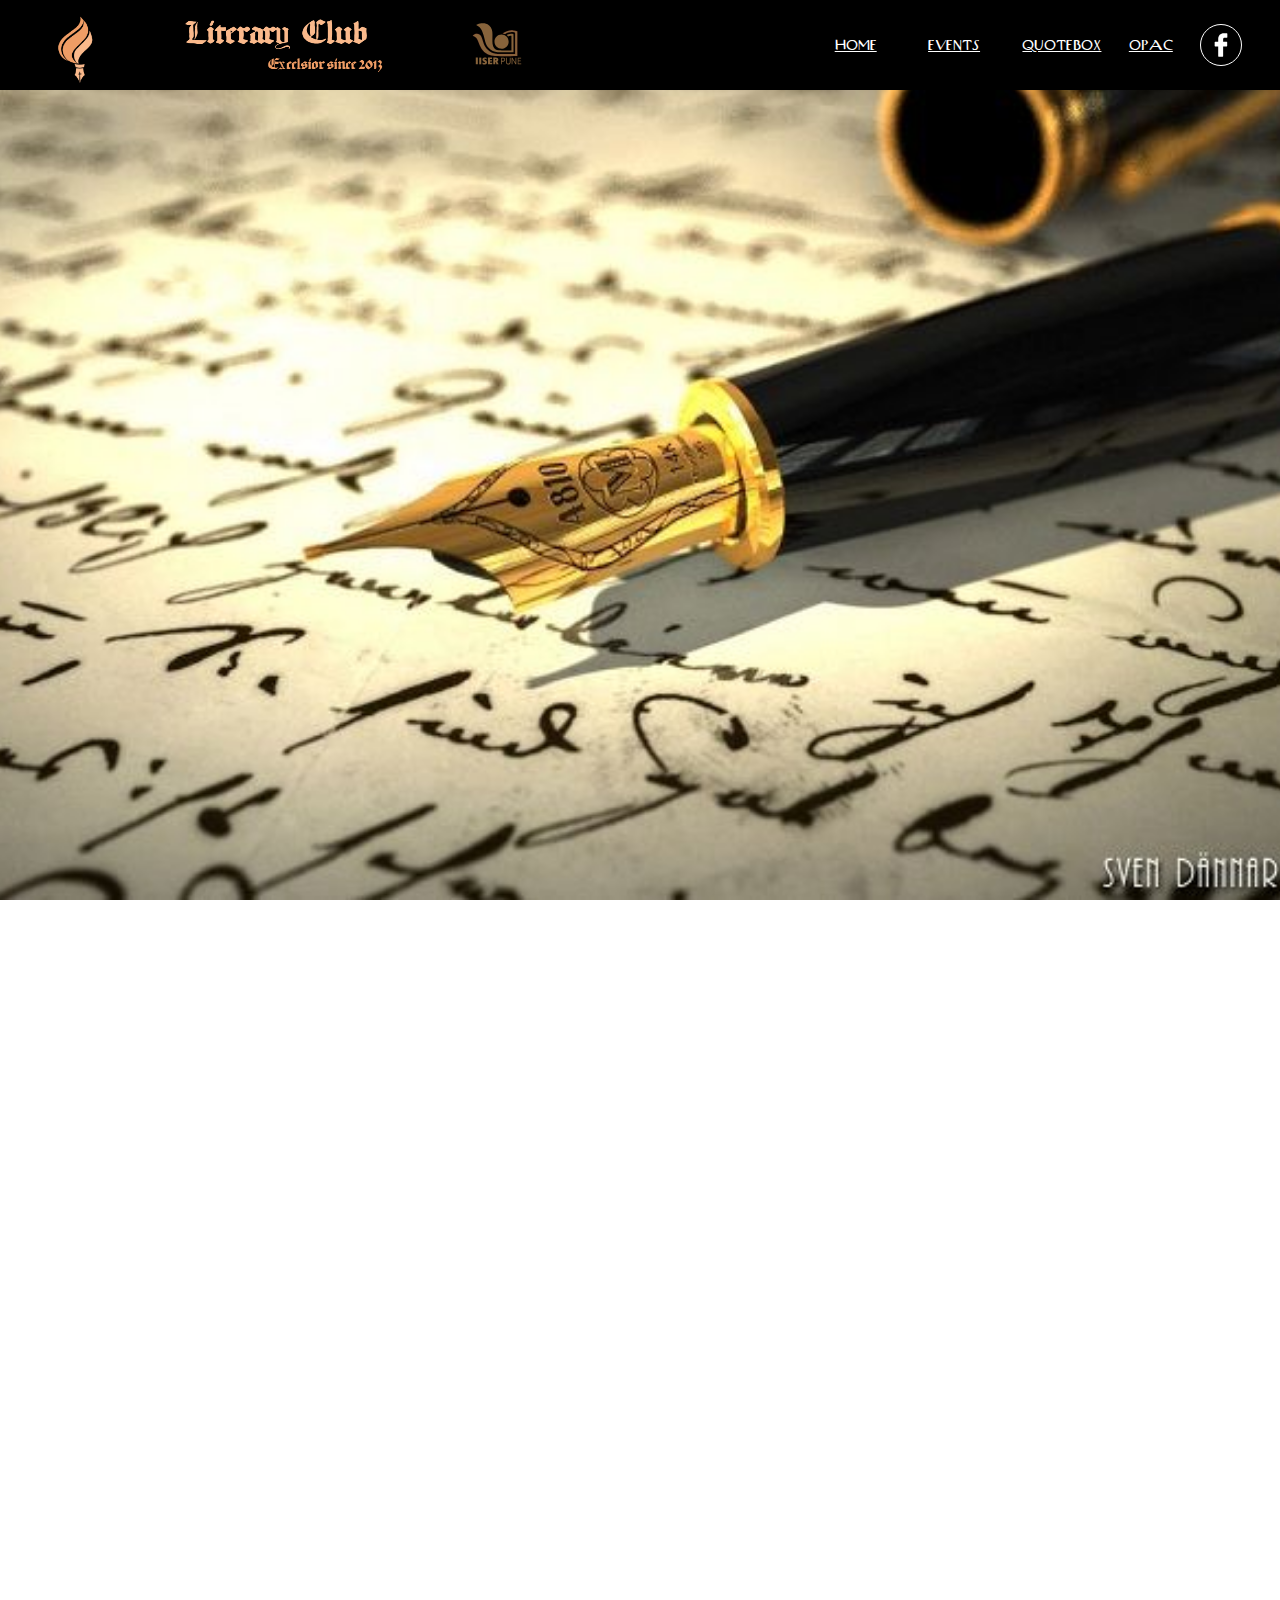
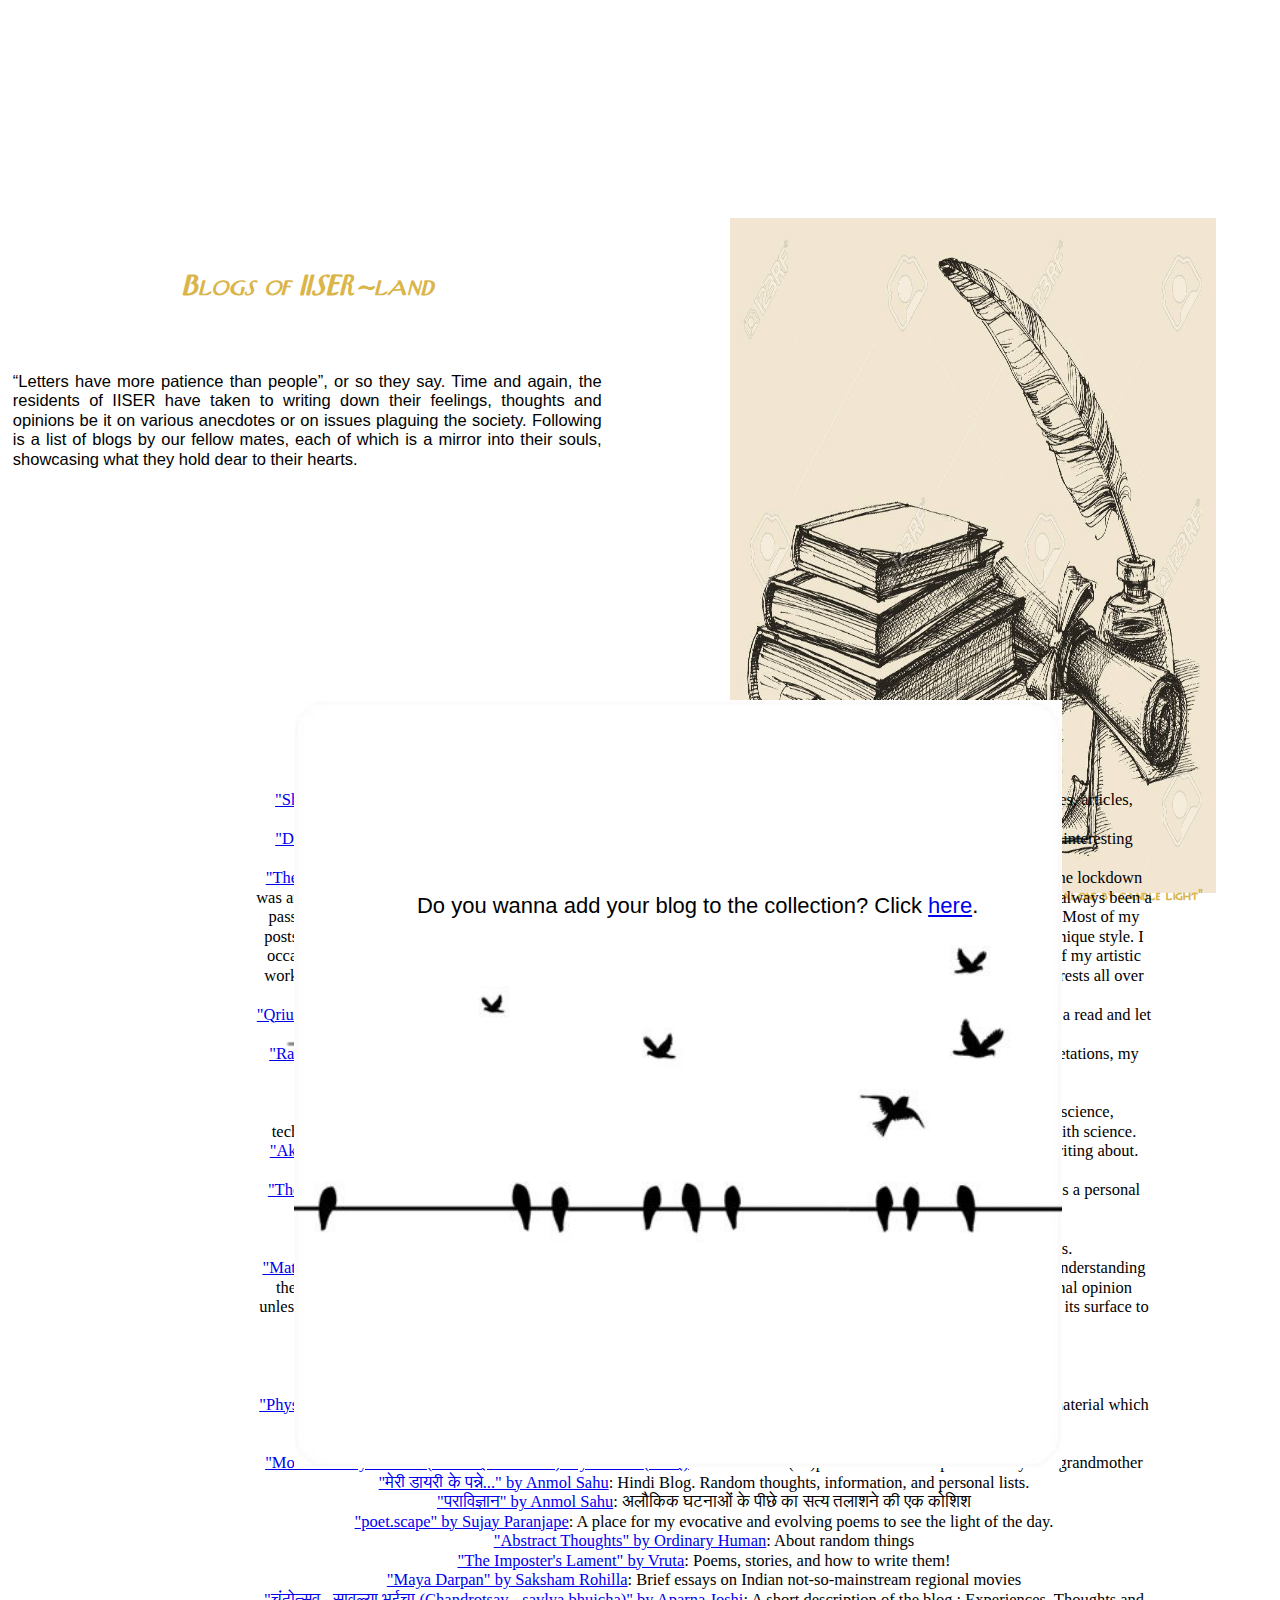
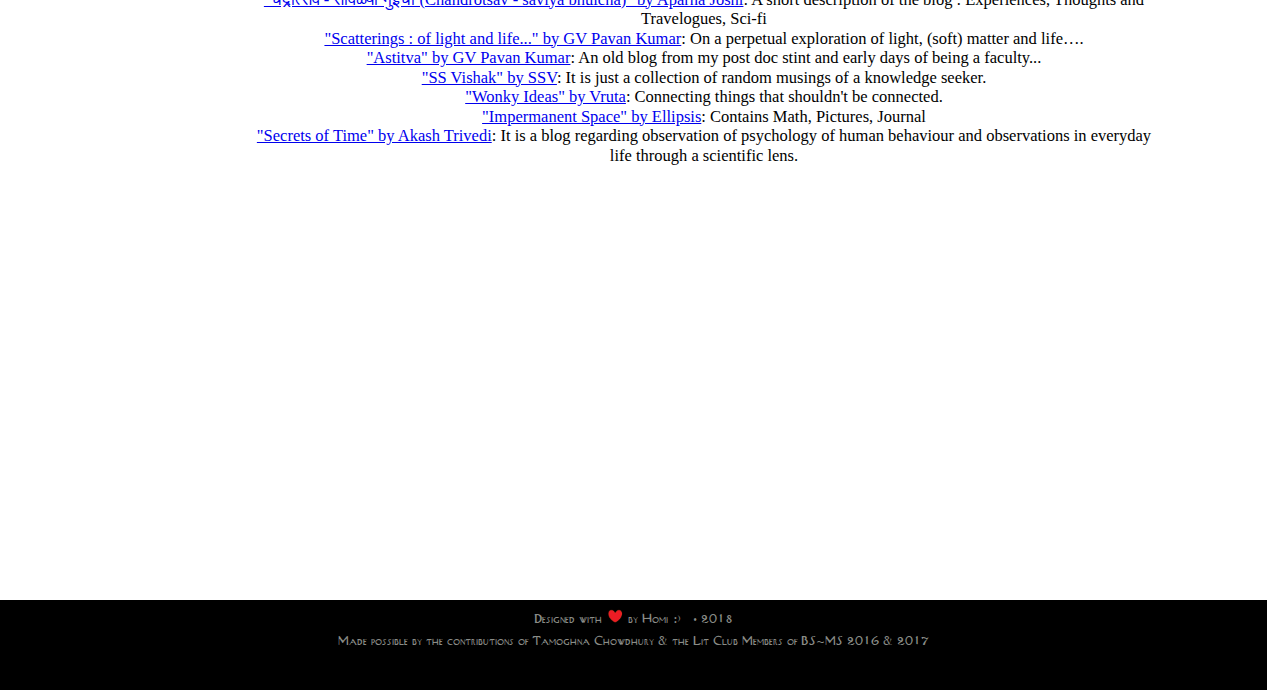
==== commit 59875391: "Update blogs.html" ====
--- a/blogs.html
+++ b/blogs.html
@@ -124,7 +124,7 @@
        It is a blog regarding observation of psychology of human behaviour and observations in everyday life through a scientific lens.</li>
       
    </ul>
-   
+    </div> 
    <div id="d3">
        <img id="d3i01" src="imago/divider7.jpg" alt="Divider" title="Fly Birdie Fly"/>
        <p>Do you wanna add your blog to the collection? Click <a href="https://forms.gle/PDiy6DQdPcttQLsv6" tabindex="04">here</a>.</p>
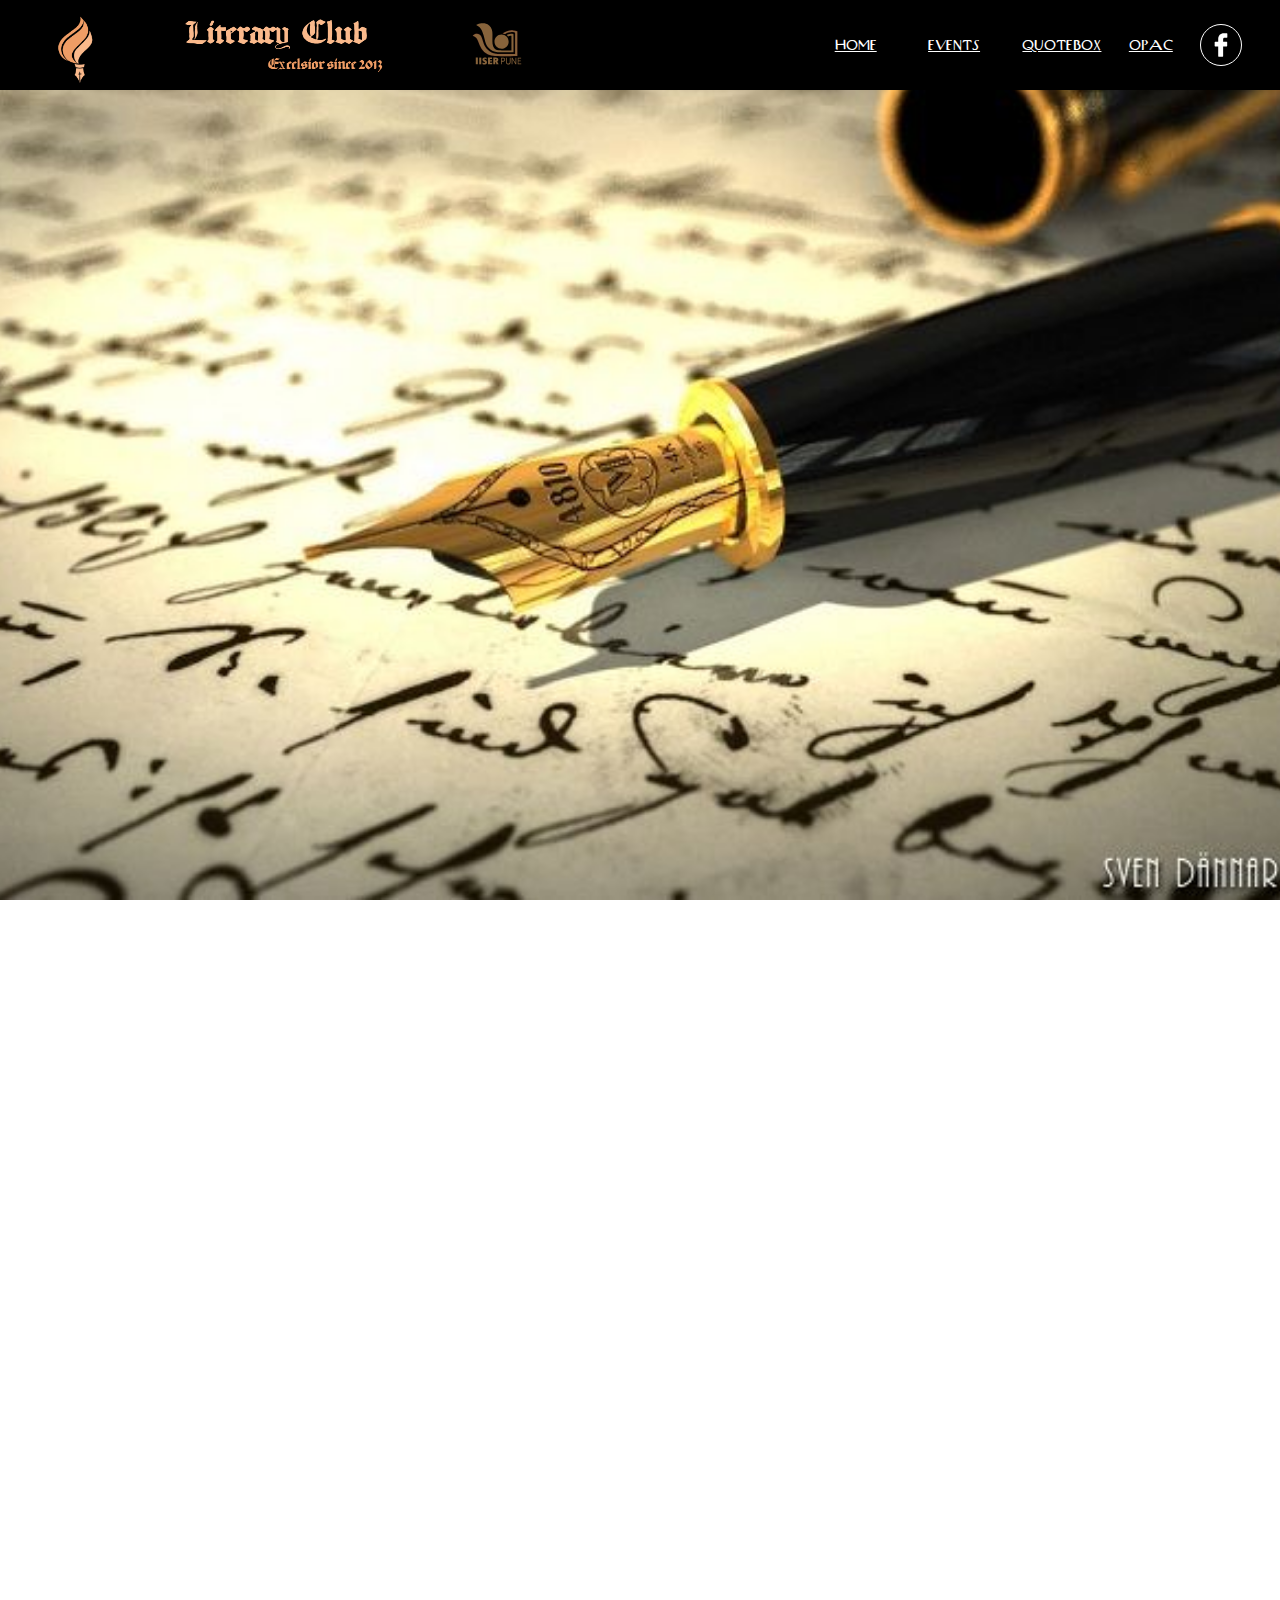
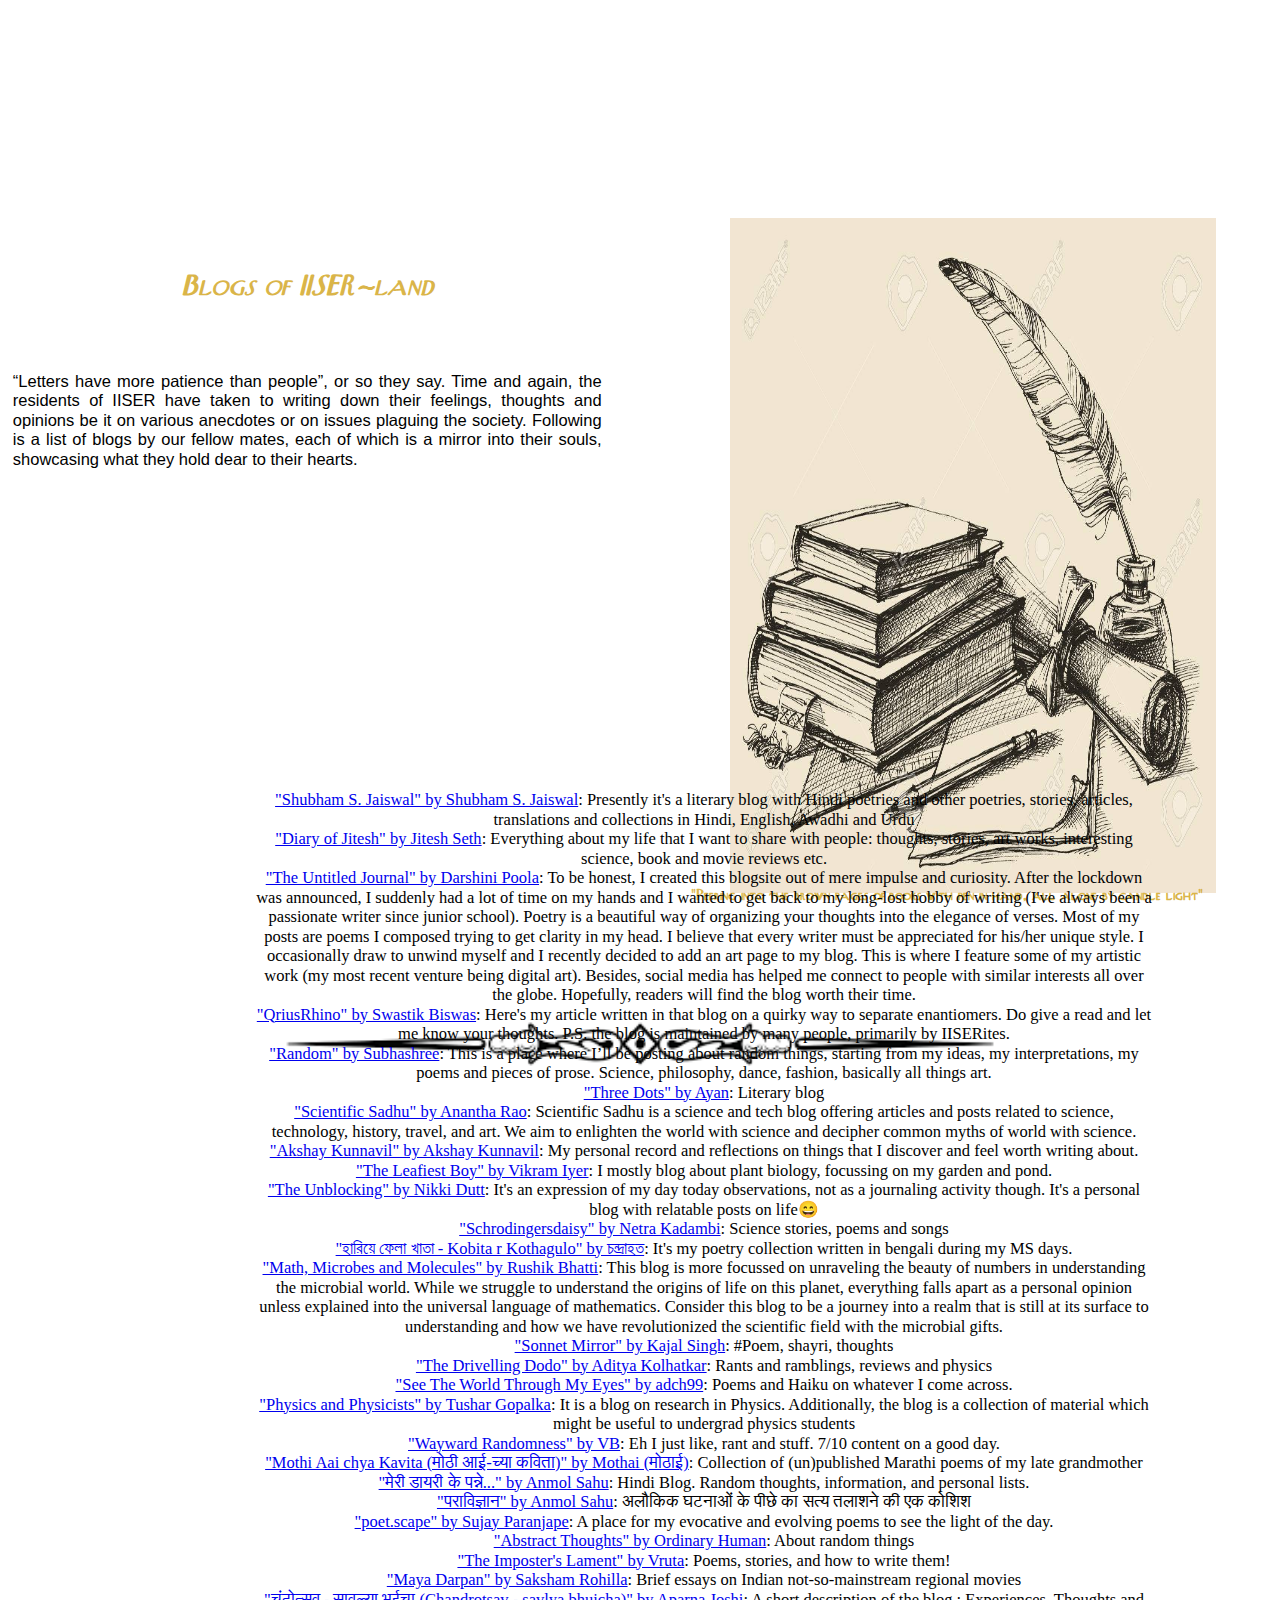
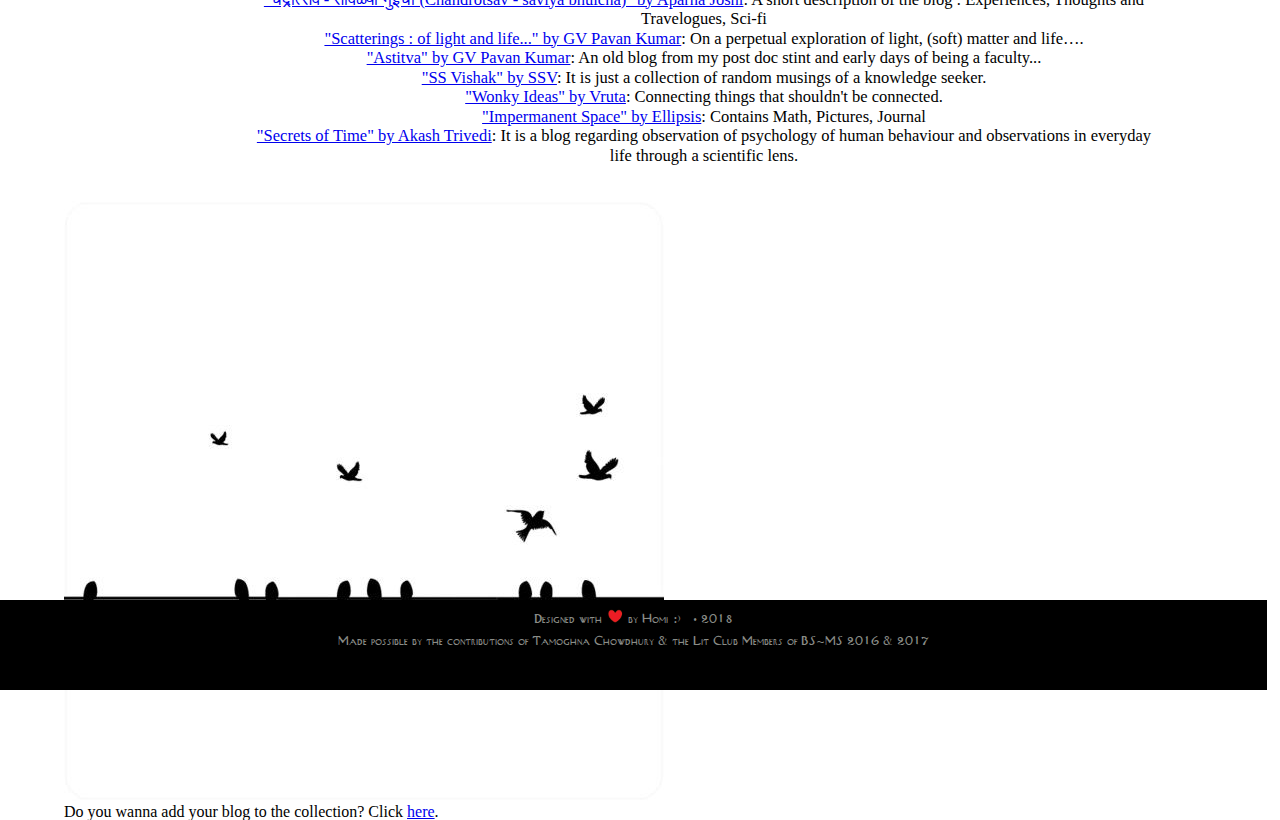
==== commit 5f4f5994: "Update blogs.html" ====
--- a/blogs.html
+++ b/blogs.html
@@ -124,10 +124,8 @@
        It is a blog regarding observation of psychology of human behaviour and observations in everyday life through a scientific lens.</li>
       
    </ul>
-    </div> 
-   <div id="d3">
-       <img id="d3i01" src="imago/divider7.jpg" alt="Divider" title="Fly Birdie Fly"/>
-       <p>Do you wanna add your blog to the collection? Click <a href="https://forms.gle/PDiy6DQdPcttQLsv6" tabindex="04">here</a>.</p>
+    <img id="d3i01" src="imago/divider7.jpg" alt="Divider" title="Fly Birdie Fly"/>
+    <p>Do you wanna add your blog to the collection? Click <a href="https://forms.gle/PDiy6DQdPcttQLsv6" tabindex="04">here</a>.</p>
    </div>
  </main>
  <footer>
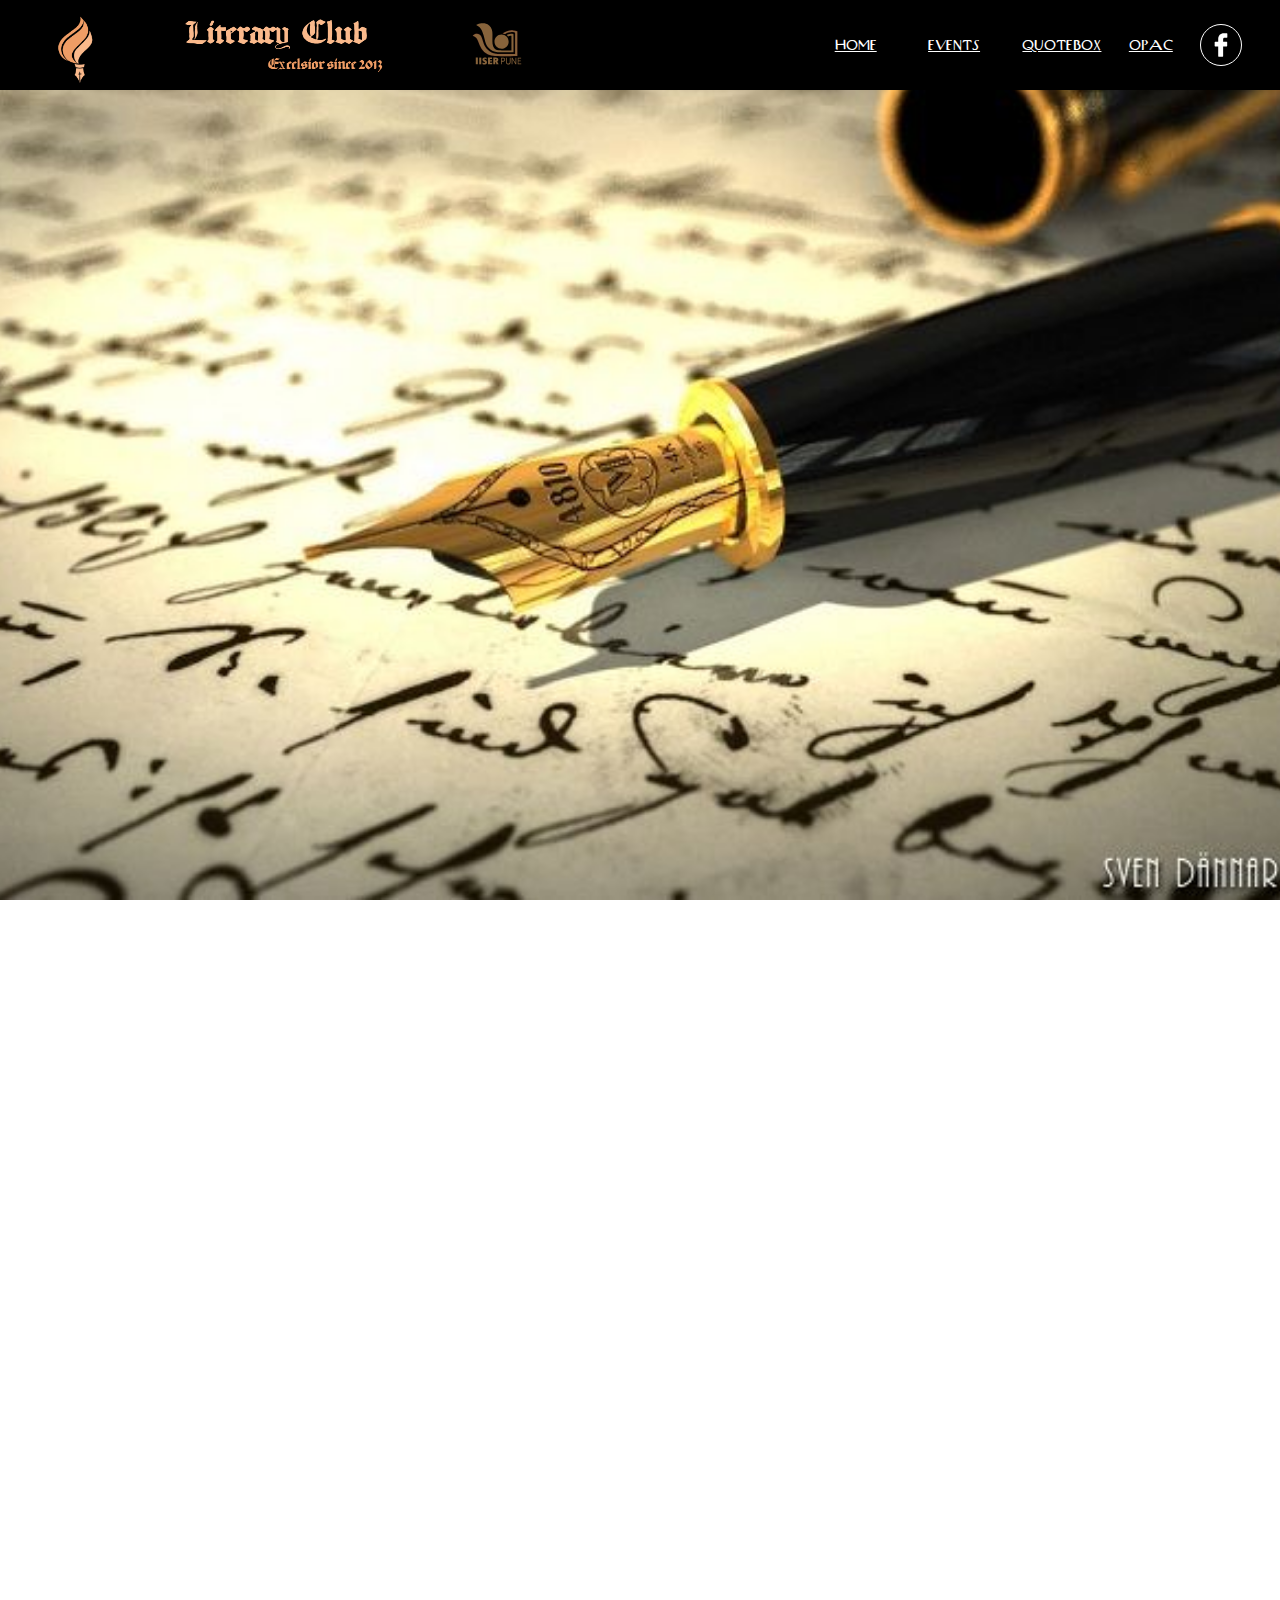
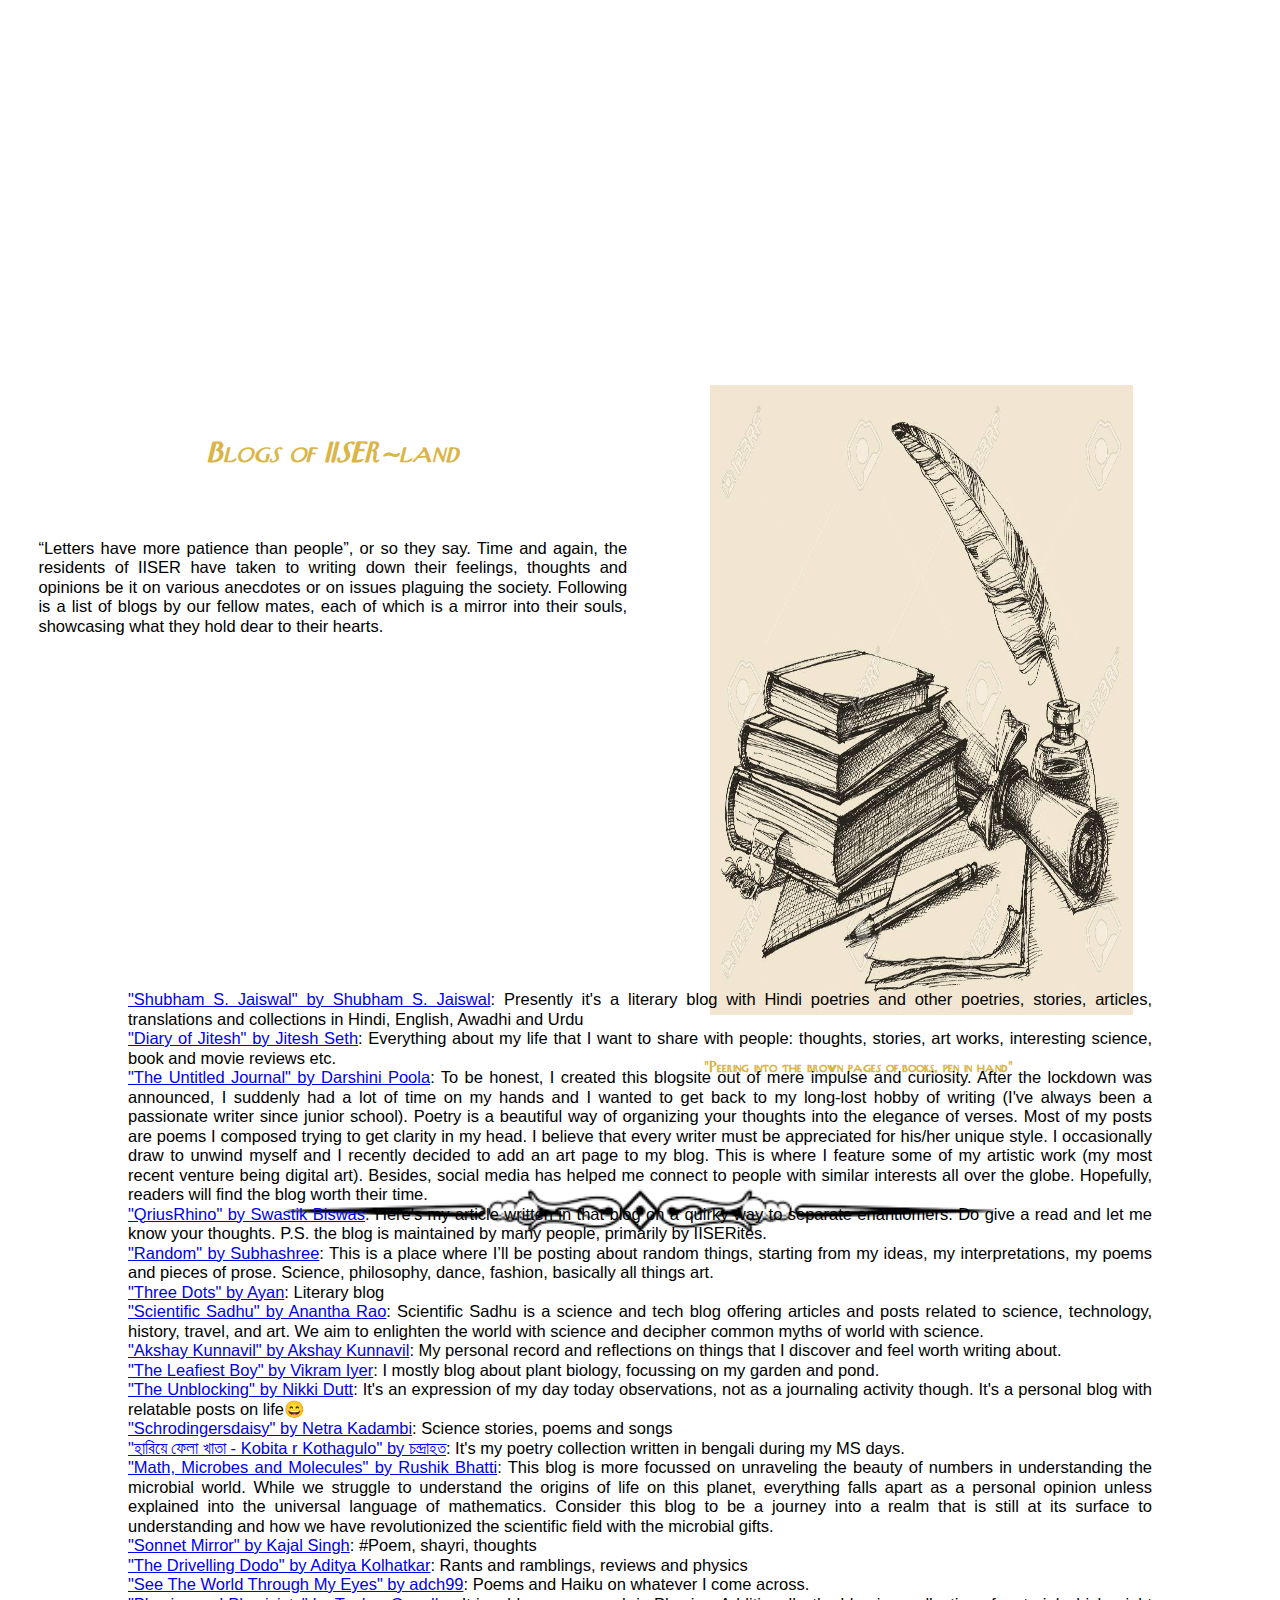
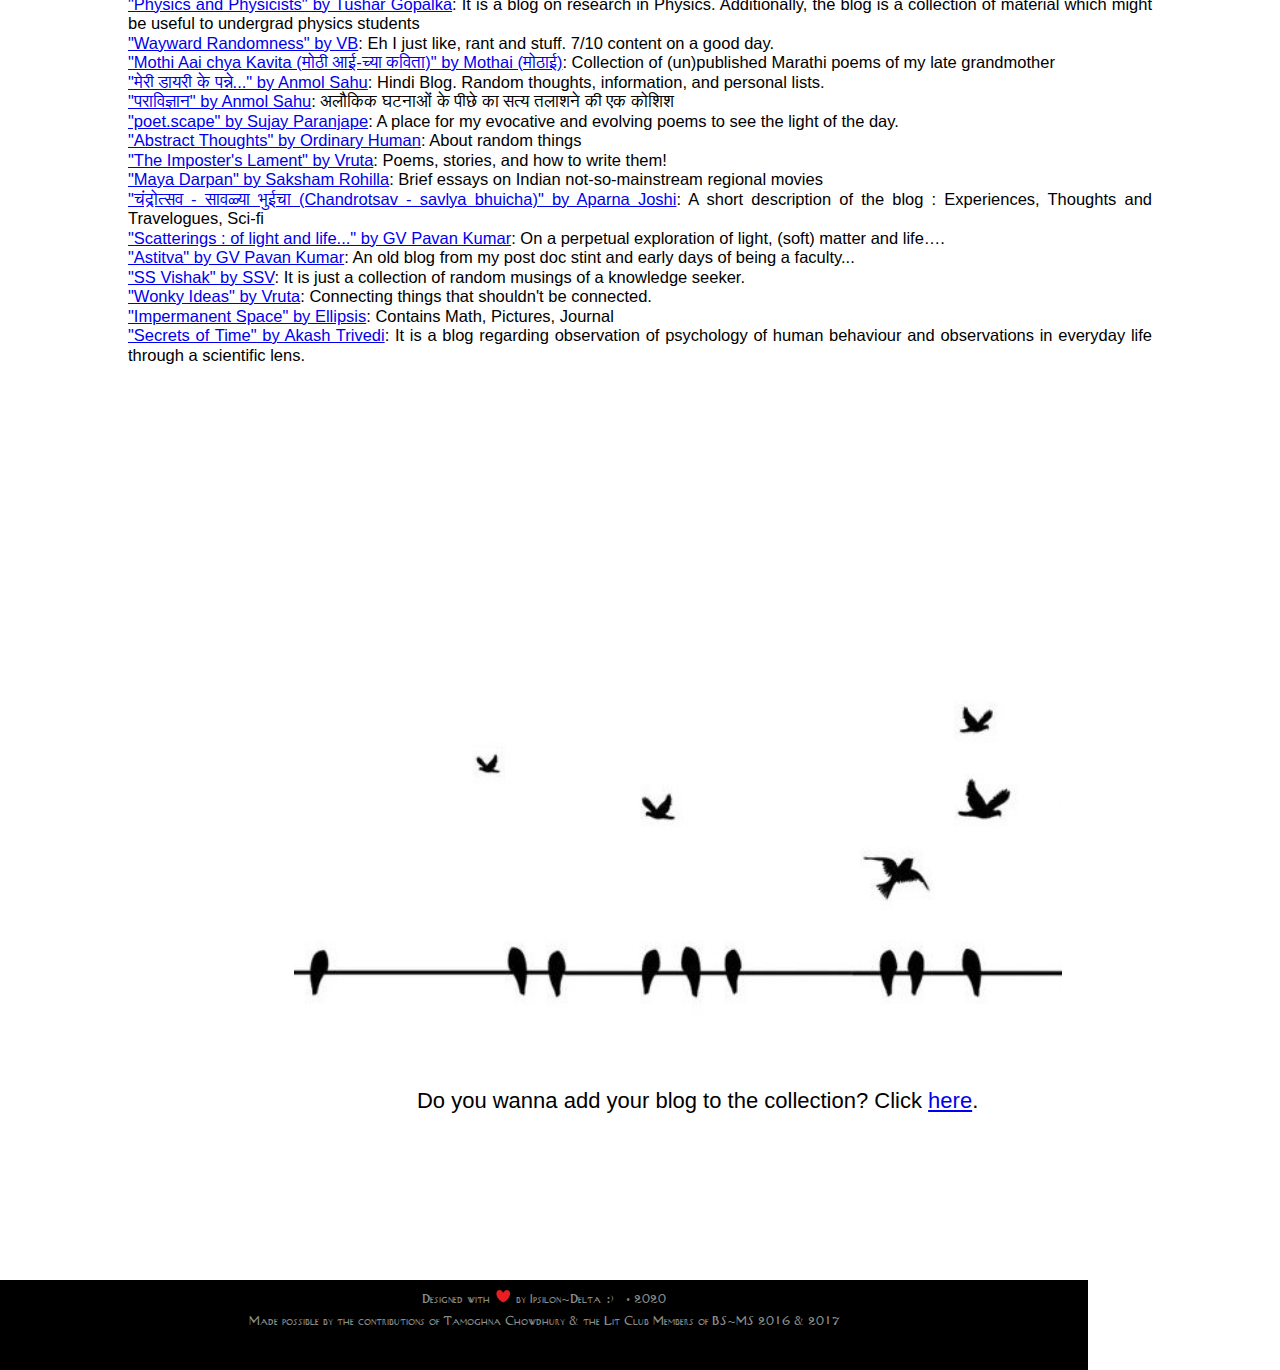
==== commit 14b3c542: "Update blogs.html" ====
--- a/blogs.html
+++ b/blogs.html
@@ -36,7 +36,7 @@
       </section> 
       <figure>
         <img src="imago/Feather_Pen(1).jpg" alt="quill" title="Making all us Victorian pen-lovers happy"/>
-        <figcaption>&quot;Peering into the brown pages of books with pen in hand, all alone by candle light&quot;</figcaption>
+        <figcaption>&quot;Peering into the brown pages of books, pen in hand&quot;</figcaption>
       </figure>
       <img src="imago/divider6.png" alt="Asthethic penny divider" title="Wait for what's coming next!"/>
    </div>
@@ -129,7 +129,7 @@
    </div>
  </main>
  <footer>
-   <p>Designed with <img src="imago/heart2.png" alt="Lau" title="<3"/> by <span>Homi&nbsp;&colon;&rpar;&nbsp;&nbsp;</span>&copy; 2018</p>
+   <p>Designed with <img src="imago/heart2.png" alt="Lau" title="<3"/> by <span>Ipsilon-Delta&nbsp;&colon;&rpar;&nbsp;&nbsp;</span>&copy; 2020</p>
    <p> Made possible by the contributions of <span title="Homi's homie">Tamoghna Chowdhury</span>
      &amp; the Lit Club Members of BS-MS 2016 & 2017</p>
  </footer>
--- a/css/blogs.css
+++ b/css/blogs.css
@@ -34,7 +34,7 @@
  #d1
  {
    position: relative;
-   top: -9.5vh; clear:both; display: inline-block;
+   top: 0.5vh; clear:both; display: inline-block;
    width:99vw;
  }
  #d1 >section
@@ -159,31 +159,31 @@
 {
   main, footer
   {
-    position:relative; top: 200vh;
+    position:relative; top: 220vh;
   }
   main
   {
-    height:2000px; background-color: #ffffff; z-index:0;
+    height:2500px; background-color: #ffffff; z-index:0;
   }
   body
-  {  background-image:url(../imago/Fountain_Pen.jpg);
+  {  background-image:url(../imago/Fountain_Pen.jpg); background-width:85vw;
     background-attachment: fixed;
-    background-repeat: no-repeat; background-size: cover; background-position: center top;
+    background-repeat: no-repeat; background-size: cover; background-position: center center;
     z-index:-1;
   }
   
   #d1
-  {
-    position: relative;
-    top: 0.5vh; clear:both; display: inline-block;
-    width:99vw;
-  }
+{
+  position: relative; background-color: #ffffff;
+  top: 0.5vh; clear:both; display: inline-block;
+  width:85vw; height: 2000px; z-index:0;
+}
   #d1> section
 {
   display:inline-block;
   width:46vw; height:auto;
   position: absolute;
-  left: 1vw; top:5vh;
+  left: 3vw; top:5vh;
 }
   #d1> section> h2
   {
@@ -200,18 +200,18 @@
   #d1> figure
 {
   display:inline-block; position: absolute;
-  width:45vw; height:85vh; left: 55vw; top: 0vh;
+  width:35vw; height:85vh; left: 55vw; top: 0vh;
 }
 figure> img
 {
   position:absolute;
-  left:2vw; top:0vh;
-  width:38vw; height: 75vh;
+  left:0.5vw; top:0vh;
+  width:33vw; height: 70vh;
 }
 figcaption
 {
   position:absolute;
-  left:-1vw; top:74.5vh;
+  left:0vw; top:75vh;
   text-align:center; font-family: newyorker; font-size: 15px; color: #d0a115c7;
   font-weight: bold;
 }
@@ -225,33 +225,27 @@
   
  #d2
   {
-    position: absolute; left:5vw; top:590px;
+    position: absolute; left:5vw; top:610px;
     display:inline-block; width:85vw;
   }
 #d2 ul
   {
-    margin-bottom: 4vh; text-align:justify; font-family: verdana;
-    font-size: 16.5px; line-height: 19.5px; margin-left: 15vw; text-align: center;
-  }
- 
- #d3
-  {
-    position: absolute;left:5vw; top:500px;
-    display:inline-block; width:99vw;
-  }
-
-#d3>img
+    margin-bottom: 4vh; text-align:justify; font-family: sans-serif;
+    font-size: 16.5px; line-height: 19.5px; margin-left: 5vw; text-align: justify;
+  }
+ 
+ #d2>img
 {
   dislay:inline-block;
   position:absolute;
-  left:18vw; top:0px;
+  left:18vw; top:1300px;
   width:60vw; height:auto;
 }
-#d3> p
+#d2> p
 {
   display:inline-block; width:99vw;
   color:#000000; font-size: 22px; font-family: sans-serif;
-  text-align:center; position:absolute; left:0vw; top: 195px;
+  text-align:center; position:absolute; left:0vw; top: 1700px;
 }
 
   .Styled
@@ -263,7 +257,7 @@
 footer
 {
   display:inline-block;
-  width:99vw; height:10vh;
+  width:85vw; height:10vh;
   position:relative;
   background-color:#000000;
   color: #8a8c87; font-size:12.5px; font-family:newyorker;
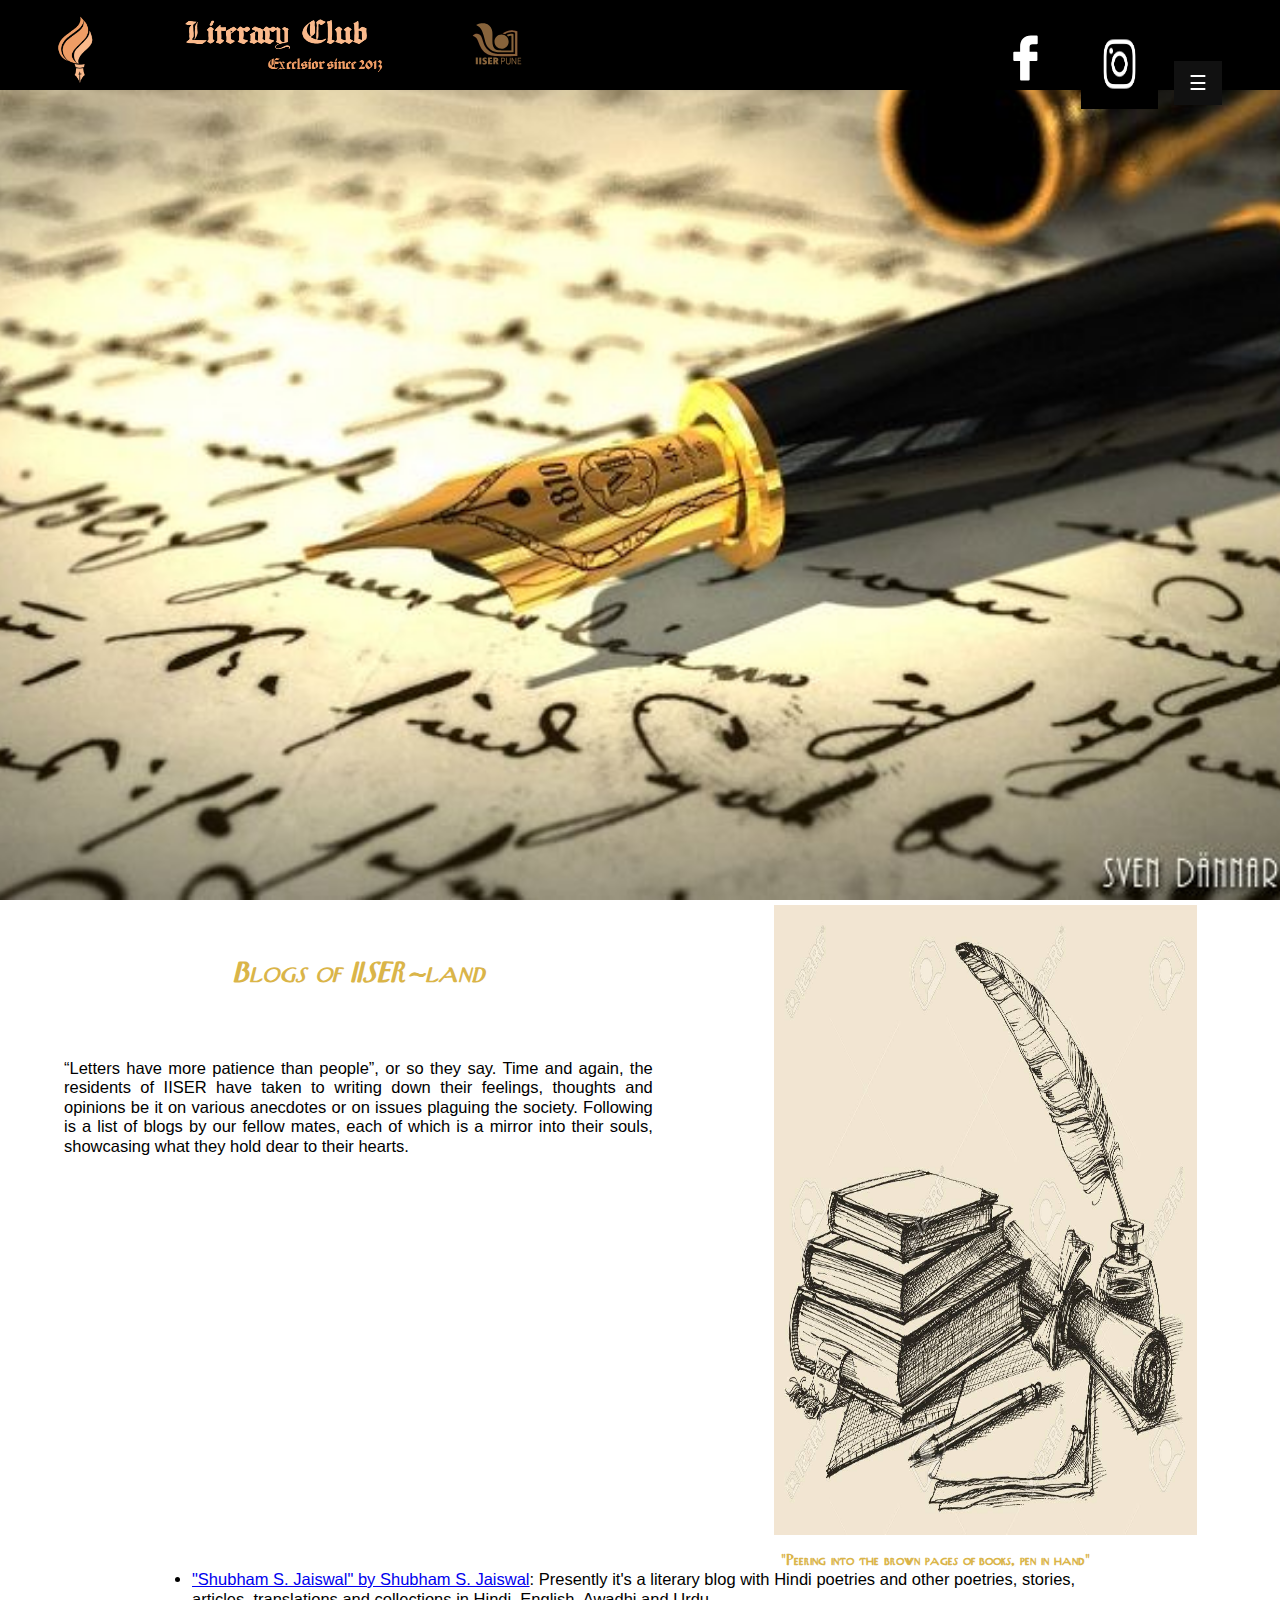
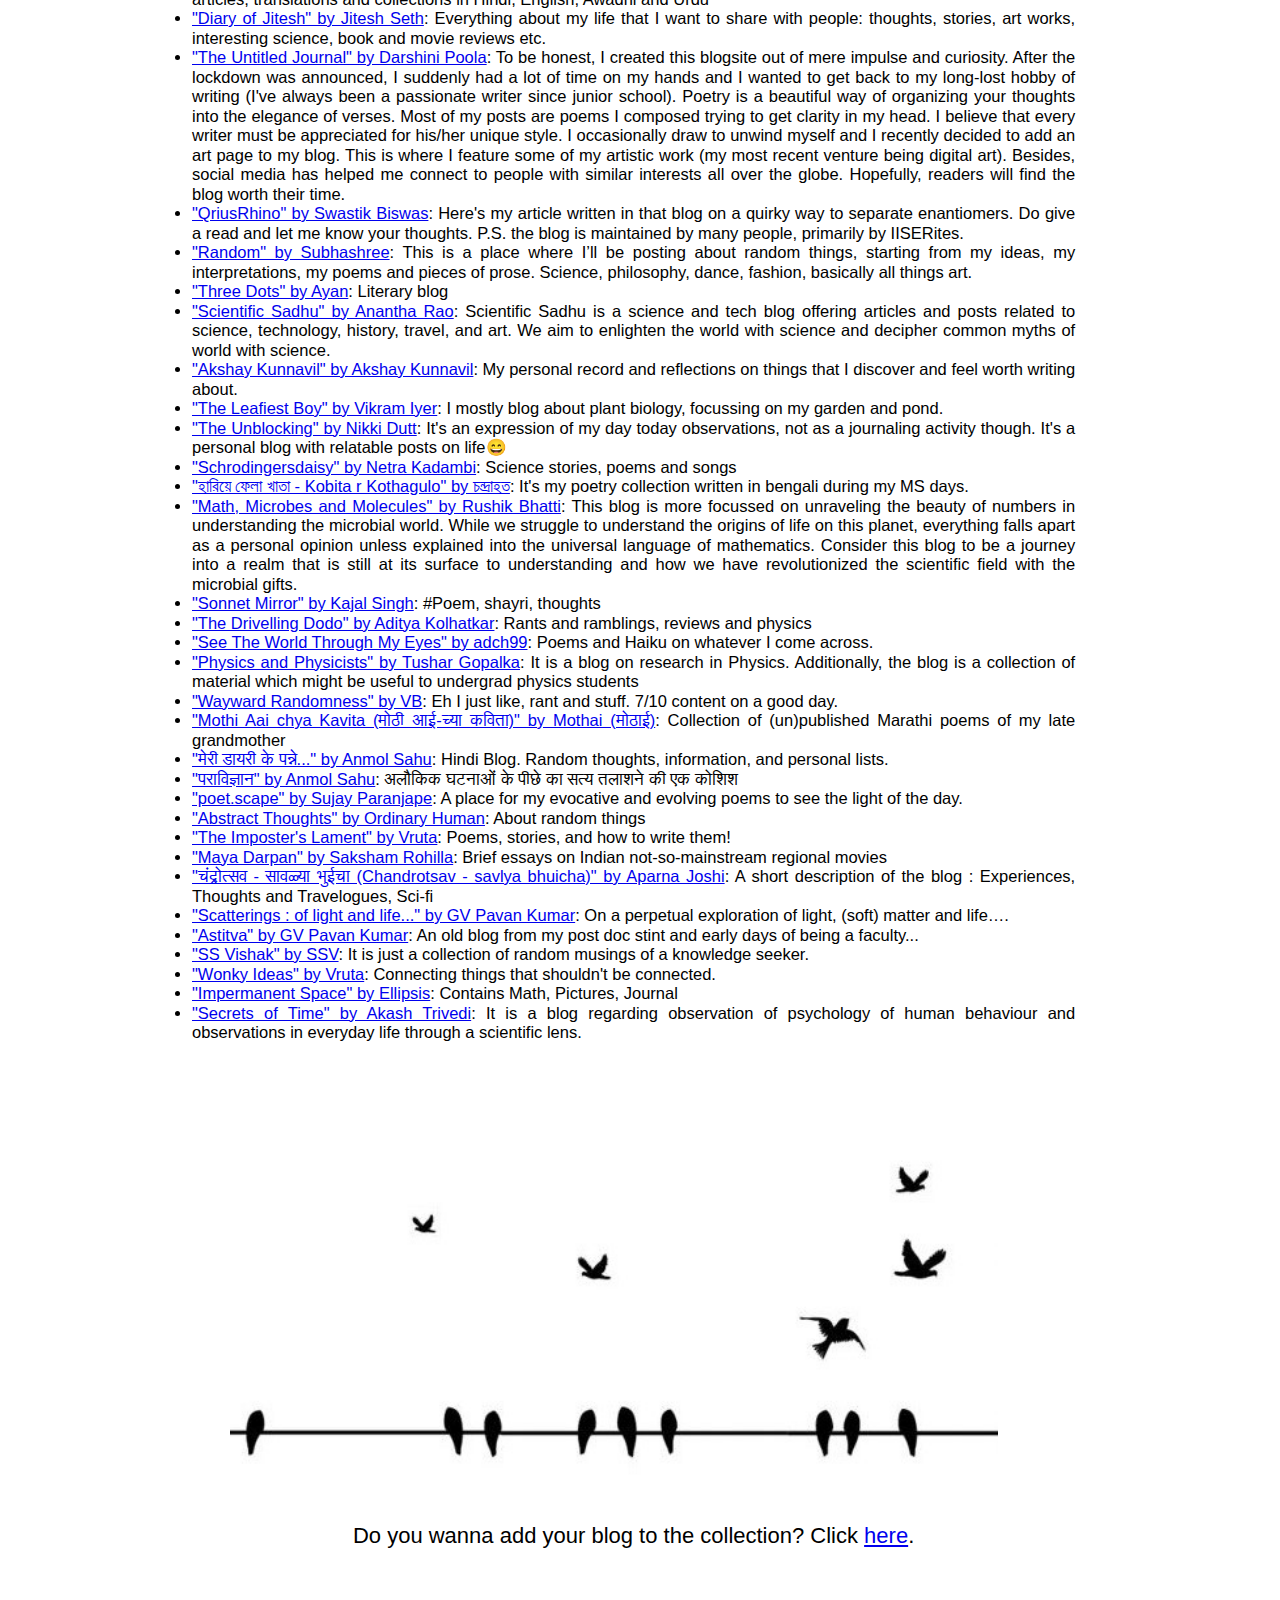
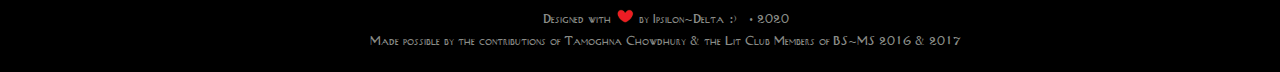
==== commit 3d5b8d46: "Update blogs.html" ====
--- a/blogs.html
+++ b/blogs.html
@@ -11,17 +11,32 @@
 </head>
 <body>
   <header>
-    <span id="s1"><img src="imago/icon.png" alt="Lit Club Logo" title=";)"/></span>
-    <span id="s1alt"><img src="imago/litlogo1.png" alt="Lit Club Logo" title=";)"/></span>
-    <span id="h1"><img src="imago/header.png" alt="The Literary Club"/></span>
-    <span id="s2"><a href="http://www.iiserpune.ac.in/" target="_blank"><img src="imago/iiserpunelogo.svg" alt="IISER-P Logo" /></a></span>
-    <nav id="main-menu">
-      <a href="index.html" >Home</a>
-      <a href="events.html">Events</a>
-      <a href="quotebox.html">Quotebox</a>
-      <a href="opac.html">OPAC</a>
-      <a href="https://www.facebook.com/litclub.iiserpune/" target="_blank"><img src="imago/fb.svg" alt="FB" title="Our FB Page"/></a>
-    </nav>
+    <span id="s1"><img src="imago/icon.png" alt="Lit Club Logo" title=";)"></span>
+    <span id="s2"><img src="imago/litlogo1.png" alt="Lit Club Logo" title=";)"></span>
+    <span id="s3"><img src="imago/header.png" alt="The Literary Club"></span>
+    <span id="s4"><a href="http://www.iiserpune.ac.in/" target="_blank"><img src="imago/iiserpunelogo.svg" alt="IISER-P Logo"></a></span>
+    <span id="s5"><a href="https://www.facebook.com/litclub.iiserpune/" target="_blank"><img src="imago/fb.svg" alt="FB" title="Our FB Page"></a></span>
+    <span id = "s6"><a href="https://www.instagram.com/litclubiiserpune/" target="_blank"><img src="imago/insta.png" alt="Insta" title = "Our Insta Page"></a></span>
+    <div id="mySidepanel" class="sidepanel">
+  			<a href="javascript:void(0)" class="closebtn" onclick="closeNav()" id="cross">×</a>
+  			<a href="index.html">Home</a>
+  			<a href="events.html">Events</a>
+  			<a href="quotebox.html">Quotebox</a>
+  			<a href="opac.html">OPAC</a>
+  			<a href="blogs" id="active">Blogs of IISER-Land</a>
+  			<a href="tales">Tales from the Quarantine</a>
+  			<a href="verses">Verses from the Quarantine</a>
+		</div>
+    <button class="openbtn" onclick="openNav()">☰</button>
+    <script>
+			function openNav() {
+  				document.getElementById("mySidepanel").style.width = "250px";
+			}
+
+			function closeNav() {
+  				document.getElementById("mySidepanel").style.width = "0";
+			}
+		</script>
   </header>
   <main>
   <div id="d1">
--- a/css/blogs.css
+++ b/css/blogs.css
@@ -1,46 +1,40 @@
 @font-face {
   font-family: newyorker;
-  src:url(fonts/newyork.TTF);
-}
+  src:url(../fonts/newyork.TTF);
+}
+
 @media only screen and (max-width:900px)
 {
- main, footer
-  {
-    position:relative; top: 120.5vh;
-  }
- main
-  {
-    height:1950px; background-color: #ffffff; z-index:0;
-  }
- body
- {
-  background-image:url(../imago/Fountain_Pen.jpg);
-  background-attachment: fixed;
-  background-repeat: no-repeat; background-size: 100% auto;
-  background-position: top center;
-  z-index:-1;
- }
- 
-
- #BackgroundImg
- {
-   position:relative; top:-65vh; opacity:0.7;
-   display:inline-block; height: 160px; left: calc(50vw - 70px); width:180px;
-   background-image:url(../imago/icon.png); background-size:150px, 100px;
-   z-index:-0.25;
-   background-repeat: no-repeat;
- }
- 
- #d1
+  html, body {
+      max-width: 100%;
+
+  }
+
+main, footer
+  {
+    position:relative; top: 100vh;
+  }
+main
+  {
+    height:4100px; background-color: #ffffff; z-index:0; width: 104vw;
+  }
+body
+  {  
+    background-image:url(../imago/Fountain_Pen.jpg);
+    background-attachment: fixed;
+    background-repeat: no-repeat; background-size: cover; background-position: center center;
+    z-index:-1;
+  }
+#d1
  {
    position: relative;
    top: 0.5vh; clear:both; display: inline-block;
-   width:99vw;
+   width:100vw;
  }
  #d1 >section
 {
   display:inline-block;
-  width:95vw; height:auto;
+  width:100vw; height:auto;
   position: absolute;
   left: 2.5vw; top:30px;
   text:justify;
@@ -58,83 +52,74 @@
 #d1 >section >p
 {
   width:94vw;
-  color:#000000; font-size: 22px; font-family: sans-serif;
-  text-align:center; position:absolute; left:3vw; top: 55px;
+  color:#000000; font-size: 19px; font-family: sans-serif;
+  text-align:justify; position:absolute; left:2vw; top: 75px;
 }  
 #d1> figure
 {
   position:absolute; display:inline-block;
-  left:5vw; width:90vw; height:auto;
-  top:220px; z-index:0;
+  left:3vw; width:90vw; height:auto;
+  top:20px; z-index:0;
 }
 figure >img
 {
   position:absolute; display:inline-block;
-  opacity:0.2; left:5vw;
-  width:80vw; height:300px;
+  opacity:0.25; left:0vw;
+  width:97vw; height:300px;
 }
 figcaption
 {
   opacity:0;
 }
  #d1> img
- {
-   position: absolute;
-   display:inline-block;
-   width:60vw;
-   left:20vw; top: 160px ;
- }
+  {
+    position: absolute;
+    display:inline-block;
+    width:60vw;
+    left:20vw; top:50vh;
+  }
+  
+ #d2
+  {
+    position: absolute; left:0vw; top:470px;
+    display:inline-block; width:104vw; background-color: #ffffff;
+  }
+#d2 ul
+  {
+    margin-bottom: 4vh; text-align:justify; font-family: sans-serif; list-style: initial;
+    font-size: 16.5px; line-height: 19.5px; margin-left: 15vw; margin-right: 20vw; text-align: justify;
+    list-style
+  }
  
-#d2
-  {
-    position: absolute; left:7.5vw; top:1000px;
-    display:inline-block; width:85vw;
-  }
-#d2 ul
-  {
-    margin-bottom: 4vh; text-align:justify; font-family: verdana;
-    font-size: 16.5px; line-height: 19.5px; text-align: center; margin-left: 5vw;
-  }
-
-#d3
-{
-  width:99vw; height: auto;
-  display:inline-block;
-  position:relative;
-  top:3890px;
-
-}
-
-#d3>img
+ #d2>img
 {
   dislay:inline-block;
   position:absolute;
-  left:18vw; top:-20px;
+  left:18vw; top:3400px;
   width:60vw; height:auto;
 }
-#d3> p
-{
-  width:94vw;
-  color:#000000; font-size: 22px; font-family: sans-serif;
-  text-align:center; position:absolute; left:3vw; top: 55px;
-}
-
-.Styled
+#d2> p
+{
+  display:inline-block; width:99vw;
+  color:#000000; font-size: 16.5px; font-family: sans-serif;
+  text-align:center; position:absolute; left:0vw; top: 3560px;
+}
+
+  .Styled
   {
     font-family:newyorker;
     font-size:22px;
   }
- 
+  
 footer
 {
   display:inline-block;
-  width:100vw; height:10vh;
+  width:104vw; height:8vh;
   position:relative;
-  bottom:0px;
   background-color:#000000;
   color: #8a8c87; font-size:11.5px; font-family:newyorker;
   text-align: center;
-}
+  }
 footer >p
 {
   margin-top:1vh;
@@ -150,40 +135,45 @@
 }
 footer>p>img
 {
-  width:18px; height:14px;
+  width:20px; height:14px;
 }
 }
 
 
 @media only screen and (min-width:900px)
 {
-  main, footer
-  {
-    position:relative; top: 220vh;
-  }
-  main
-  {
-    height:2500px; background-color: #ffffff; z-index:0;
-  }
-  body
-  {  background-image:url(../imago/Fountain_Pen.jpg); background-width:85vw;
-    background-attachment: fixed;
-    background-repeat: no-repeat; background-size: cover; background-position: center center;
-    z-index:-1;
-  }
-  
-  #d1
+  html, body {
+      max-width: 100%;
+
+  }
+
+main, footer
+  {
+    position:relative; top: 100vh;
+  }
+main
+  {
+    height:2300px; background-color: #ffffff; z-index:0; width: 104vw;
+  }
+body
+{  background-image:url(../imago/Fountain_Pen.jpg);
+  background-attachment: fixed;
+  background-repeat: no-repeat; background-size: cover; background-position: center center;
+  z-index:-1;
+}
+
+#d1
 {
   position: relative; background-color: #ffffff;
   top: 0.5vh; clear:both; display: inline-block;
-  width:85vw; height: 2000px; z-index:0;
+  width:104vw; height: 500px; z-index:0;
 }
   #d1> section
 {
   display:inline-block;
   width:46vw; height:auto;
   position: absolute;
-  left: 3vw; top:5vh;
+  left: 5vw; top:5vh;
 }
   #d1> section> h2
   {
@@ -200,7 +190,7 @@
   #d1> figure
 {
   display:inline-block; position: absolute;
-  width:35vw; height:85vh; left: 55vw; top: 0vh;
+  width:35vw; height:85vh; left: 60vw; top: 0vh;
 }
 figure> img
 {
@@ -211,7 +201,7 @@
 figcaption
 {
   position:absolute;
-  left:0vw; top:75vh;
+  left:1vw; top:72vh;
   text-align:center; font-family: newyorker; font-size: 15px; color: #d0a115c7;
   font-weight: bold;
 }
@@ -225,27 +215,27 @@
   
  #d2
   {
-    position: absolute; left:5vw; top:610px;
-    display:inline-block; width:85vw;
+    position: absolute; left:0vw; top:670px;
+    display:inline-block; width:104vw; background-color: #ffffff;
   }
 #d2 ul
   {
-    margin-bottom: 4vh; text-align:justify; font-family: sans-serif;
-    font-size: 16.5px; line-height: 19.5px; margin-left: 5vw; text-align: justify;
+    margin-bottom: 4vh; text-align:justify; font-family: sans-serif; list-style: initial;
+    font-size: 16.5px; line-height: 19.5px; margin-left: 15vw; margin-right: 20vw; text-align: justify;
   }
  
  #d2>img
 {
   dislay:inline-block;
   position:absolute;
-  left:18vw; top:1300px;
+  left:18vw; top:1180px;
   width:60vw; height:auto;
 }
 #d2> p
 {
   display:inline-block; width:99vw;
   color:#000000; font-size: 22px; font-family: sans-serif;
-  text-align:center; position:absolute; left:0vw; top: 1700px;
+  text-align:center; position:absolute; left:0vw; top: 1555px;
 }
 
   .Styled
@@ -253,16 +243,20 @@
     font-family:newyorker;
     font-size:22px;
   }
-
+  
+.ital
+{
+  font-style:italic;
+}
 footer
 {
   display:inline-block;
-  width:85vw; height:10vh;
+  width:104vw; height:8vh;
   position:relative;
   background-color:#000000;
   color: #8a8c87; font-size:12.5px; font-family:newyorker;
   text-align: center;
-}
+  }
 footer >p
 {
   margin-top:1vh;
@@ -270,7 +264,7 @@
 footer >p>span
 {
   color: #8a8c87;
-  transition-property: all; transition-duration: 1.5s; transition-timing-function: ease-in;
+  transition-property: all; transition-duration: 1s; transition-timing-function: ease-in;
 }
 footer >p>span:hover
 {
@@ -278,6 +272,6 @@
 }
 footer>p>img
 {
-  width:18px; height:14px;
-}
-}
+  width:20px; height:14px;
+}
+}
--- a/css/header.css
+++ b/css/header.css
@@ -3,7 +3,7 @@
   font-family: newyorker;
   src:url(../fonts/newyork.TTF);
 }
-@media only screen and (max-width:321px)
+@media only screen and (max-width:900px)
 {
 html, body
 {
@@ -17,30 +17,30 @@
   background-color:#000000; clear:both; text-transform: uppercase;
   z-index:10000;
 }
-#s1alt
+#s2
 {
   position:absolute; display:inline-block;
   visibility: visible;
-  width:125px; height:65px;
-  left:3vw; top:5px;
+  width:100px; height:50px;
+  left:3vw; top:20px;
   margin-right:10vw;
 }
-#s1alt img
-{
-  width:125px; height:65px; visibility: visible;
+#s2 img
+{
+  width:100px; height:50px; visibility: visible;
 }
 #s1
 {
   display:none ;
 }
-#s2
+#s4
 {
   position:absolute; top: 15px;
-  left: 200px; width: 75px; height: 60px;
-}
-#s2 img
-{
-  width: 75px; height: 60px;
+  left: 100px; width: 65px; height: 50px;
+}
+#s4 img
+{
+  width: 65px; height: 50px;
 }
 h1
 { /*display:inline-block;
@@ -50,151 +50,100 @@
   font-style: oblique; text-align:center; border:hidden;*/
   display:none;
 }
-#h1
+#s3
 {
   display:none ;
 }
-#h1 img
+#s3 img
 {
   display:none;
 }
-#main-menu
-{
-  position:absolute;
-  right:3vw; top: 75px;
-  display:inline-block;
-  width:94vw;
-}
-#main-menu a
-{
-  display:inline-block;
-  box-sizing: border-box;
-  width: 60px; padding-top:11.5px; padding-bottom:11.5px;
-  margin-right:5px; /*border-style: solid; border-radius: 5px; border-color: #ffffff;*/
-  font-family:newyorker; font-size:10px; color: #ffffff; /*border-width: 1px;*/
-  text-align: center; text-decoration: none; /*background-color: #373631e8;*/
-
-}
-#main-menu a:first-child
-{
-  margin-left:0vw;
-}
-#main-menu a:last-child
-{
-  border:none; width:0.5px; height:0.5px; margin-right:0px; background-color: #000000;
-  display:none;
-}
-#main-menu a:last-child>img
-{
-  position: absolute;
-  top: -20px; right:-2vw;
-  padding: 0; width: 30px; height: 30px;
-  border-style: solid; border-color:#ffffff; border-radius: 50%; border-width: 1.5px;
-
-}
-.active
-{
-  color:#ae8610 !important;
-}
-}
-@media only screen and (min-width:321px) and (max-width:900px)
-{
-html, body
-{
-  max-width: 100%;
-
-}
-header
-{
-  display:inline-block; position:fixed;
-  width:100vw; height: 18vh; top:0vh; left:0vw;
-  background-color:#000000; clear:both; text-transform: uppercase;
-  z-index:10000;
-}
-#s1alt
-{
-  position:absolute; display:inline-block;
-  visibility: visible;
-  width:125px; height:65px;
-  left:3vw; top:5px;
-  margin-right:10vw;
-}
-#s1alt img
-{
-  width:125px; height:65px; visibility: visible;
-}
-#s1
-{
-  display:none ;
-}
-/*#s2
-{
-  position:absolute; top: 10px;
-  left: 200px; width: 75px; height: 60px;
-}
-#s2 img
-{
-  width: 75px; height: 60px;
-}*/
-#s2
-{
-  position:absolute; top: 15px;
-  left: 200px; width: 75px; height: 60px;
-}
-#s2 img
-{
-  width: 75px; height: 60px;
-}
-h1
-{ /*display:inline-block;
-  float:left; margin-top:3vh;margin-left:20vw;
-  width: 200px; height:25px;
-  font-family:newyorker, Garamond; color:#ae8610; font-size: 20.5px;
-  font-style: oblique; text-align:center; border:hidden;*/
-  display:none;
-}
-#h1
-{
-  display:none ;
-}
-#h1 img
-{
-  display:none;
-}
-#main-menu
-{
-  position:absolute;
-  right:3vw; top: 12vh;
-  display:inline-block;
-  width:94vw;
-}
-#main-menu a
-{
-  display:inline-block;
-  box-sizing: border-box;
-  width: 60px; padding-top:11.5px; padding-bottom:11.5px;
-  margin-right:15px; /*border-style: solid; border-radius: 5px; border-color: #ffffff;*/
-  font-family:newyorker; font-size:10px; color: #ffffff; /*border-width: 1px;*/
-  text-align: center; text-decoration: none; /*background-color: #373631e8;*/
-
-}
-#main-menu a:first-child
-{
-  margin-left:0vw;
-}
-#main-menu a:last-child
-{
-  border:none; width:0.5px; height:0.5px; background-color: #000000;
-}
-#main-menu a:last-child>img
-{
-  position: absolute;
-  top: -5.2vh; right:0;
-  padding: 0; width: 40px; height: 40px;
-  border-style: solid; border-color:#ffffff; border-radius: 50%; border-width: 1.5px;
-
-}
-.active
+	
+#s4
+{
+  width: 75px; height: 60px; padding-top: 18px; padding-bottom: 2vh;
+  border-style: hidden; margin-right:12.5px; margin-left: 3vw;
+}
+#s4  img
+{
+  width: 60px !important; height: 50px !important;
+}
+a > img
+{
+  width: 6vw; height: 10vh;
+}
+  
+#s5 img{
+	position: relative;
+	left: 57vw;
+	top: 10vw;
+	height: 35px;
+	width: 35px;
+}
+  
+#s6 img{
+	position: relative;
+	left: 60vw;
+	top: 10vw;
+	height: 35px;
+	width: 40px;
+}
+  
+.sidepanel{
+  	width: 0;
+  	position: fixed;
+  	z-index: 1;
+  	height: 100vh;
+  	top: 0;
+  	right: 0;
+  	background-color: #111;
+  	overflow-x: hidden;
+  	transition: 0.5s;
+  	padding-top: 60px;
+}
+
+.sidepanel a {
+  	padding: 25px 8px 8px 32px;
+  	text-decoration: none;
+  	font-size: 18px;
+  	font-family: newyorker;
+  	color: #ffffff;
+  	display: block;
+  	transition: 0.3s;
+} 
+
+.sidepanel a:hover, .sidepanel a:focus {
+  	color: #ae8610;
+  	transform:translateY(-0.25vh);
+}
+
+.sidepanel .closebtn {
+	position: absolute;
+	top: 0;
+	right: 25px;
+	font-family: serif;
+	font-size: 36px;
+	color: #ffffff;
+	transform:translateY(0vh);
+}
+  
+.openbtn {
+	font-size: 15px;
+	cursor: pointer;
+	background-color: #111;
+	color: white;
+	padding: 10px 15px;
+	border: none;
+	position: relative;
+	left: 65vw;
+	top: 8vw;
+}
+  
+.openbtn:active {
+	background-color:#444;
+}
+	
+#active
 {
   color:#ae8610 !important;
 }
@@ -215,15 +164,8 @@
 
 }
 
-#main-menu
-{
-  position: absolute;
-  right: 20px;
-  top: 50%;
-  transform: translateY(-50%);
-}
-
-#s1, #h1, #s2
+
+#s1, #s3, #s4
 {
   display:inline-block; float:left;
 }
@@ -232,7 +174,7 @@
   width: 65px; height: 80px; padding-top: 0.5vh; margin-top:0.5vh; padding-right: 2px; padding-bottom: 2vh;
   border-style: hidden; margin-right:1vw; padding-left: 40px;
 }
-#s1alt
+#s2
 {
   display:none;
 }
@@ -241,85 +183,106 @@
   width: 80px; height: 80px;
 }
 
-header >h1
-{
-  /*font-family:newyorker; color:#ae8610; font-size: 24.5px; font-style: oblique;
-  text-align:center; border:hidden; width:25vw; height:6vh; margin-left:1vw;
-  margin-right:1vw; padding-top: 4.5vh; padding-bottom: 2vh;*/
-  display:none;
-
-}
-#h1
+#s3
 {
   display:inline-block;
   width:300px; margin-left:1vw; max-height:140px;
   margin-right:1vw; margin-top: -2.0vh; padding-bottom: 2vh;
 }
-#h1 img
+#s3 img
 {
   width:300px; max-height:140px;
 }
-#s2
+#s4
 {
   width: 75px; height: 60px; padding-top: 18px; padding-bottom: 2vh;
   border-style: hidden; margin-right:12.5px; margin-left: 1vw;
 }
-#s2  img
+#s4  img
 {
   width: 75px !important; height: 60px !important;
 }
 a > img
 {
-  width: 2.0vw; height: 4.5vh;
-}
-nav >a
-{
-  position: relative;
-  display:inline-block; float:left; box-sizing: content-box;
-  width: 60px; height:14px;  margin-right:1.5vw;margin-left: 1.5vw;
-  font-family:newyorker; font-size:14px; color: #ffffff;
-  transition: all,transform; transition-duration: 0.3s; transition-timing-function: ease-in;
-}
-nav >a:last-child
-{
-  margin: 0;
-}
-nav >a:last-child>img
-{
-  position: absolute;
-  top: 50%;
-  transform: translateY(-50%);
-  left: 0;
-  right: 0;
-  padding: 0; width: 40px; height: 40px;
-  border-style: solid; border-color:#ffffff; border-radius: 50%; border-width: 1.5px;
-
-}
-
-nav >a:first-child
-{
-  margin-left:20vw;
-}
-
-
-nav >a:hover, nav >a:focus
+  width: 6vw; height: 10vh;
+}
+  
+#s5 img{
+	position: relative;
+	left: 14vw;
+	top: 1vw;
+}
+  
+#s6 img{
+	position: relative;
+	left: 15vw;
+	top: 1.5vw;
+}
+  
+.sidepanel{
+  	width: 0;
+  	position: fixed;
+  	z-index: 1;
+  	height: 100vh;
+  	top: 0;
+  	right: 0;
+  	background-color: #111;
+  	overflow-x: hidden;
+  	transition: 0.5s;
+  	padding-top: 60px;
+}
+
+.sidepanel a {
+  	padding: 25px 8px 8px 32px;
+  	text-decoration: none;
+  	font-size: 18px;
+  	font-family: newyorker;
+  	color: #ffffff;
+  	display: block;
+  	transition: 0.3s;
+} 
+
+.sidepanel a:hover, .sidepanel a:focus {
+  	color: #ae8610;
+  	transform:translateY(-0.25vh);
+}
+
+.sidepanel .closebtn {
+	position: absolute;
+	top: 0;
+	right: 25px;
+	font-family: serif;
+	font-size: 36px;
+	color: #ffffff;
+	transform:translateY(0vh);
+}
+  
+.openbtn {
+	font-size: 20px;
+	cursor: pointer;
+	background-color: #111;
+	color: white;
+	padding: 10px 15px;
+	border: none;
+	position: relative;
+	left: 16vw;
+}
+  
+.openbtn:hover {
+	background-color:#444;
+}
+  
+#active
 {
   color: #ae8610;
-  transform:translateY(-0.25vh);
-  border-color: #d0a115c7;
-}
-
-
-.active
-{
-  color: #ae8610;
-}
-.active:hover, .active:focus
+}
+#active:hover, #active:focus
 {
   transform:translateY(0.0vh);
 }
-.active:hover, .active:focus
-{
-  transform:translateY(0.0vh);
-}
-}
+#cross:hover, #cross:focus
+{
+	color: #ffffff;
+	transform:translateY(0.0vh);
+}
+}
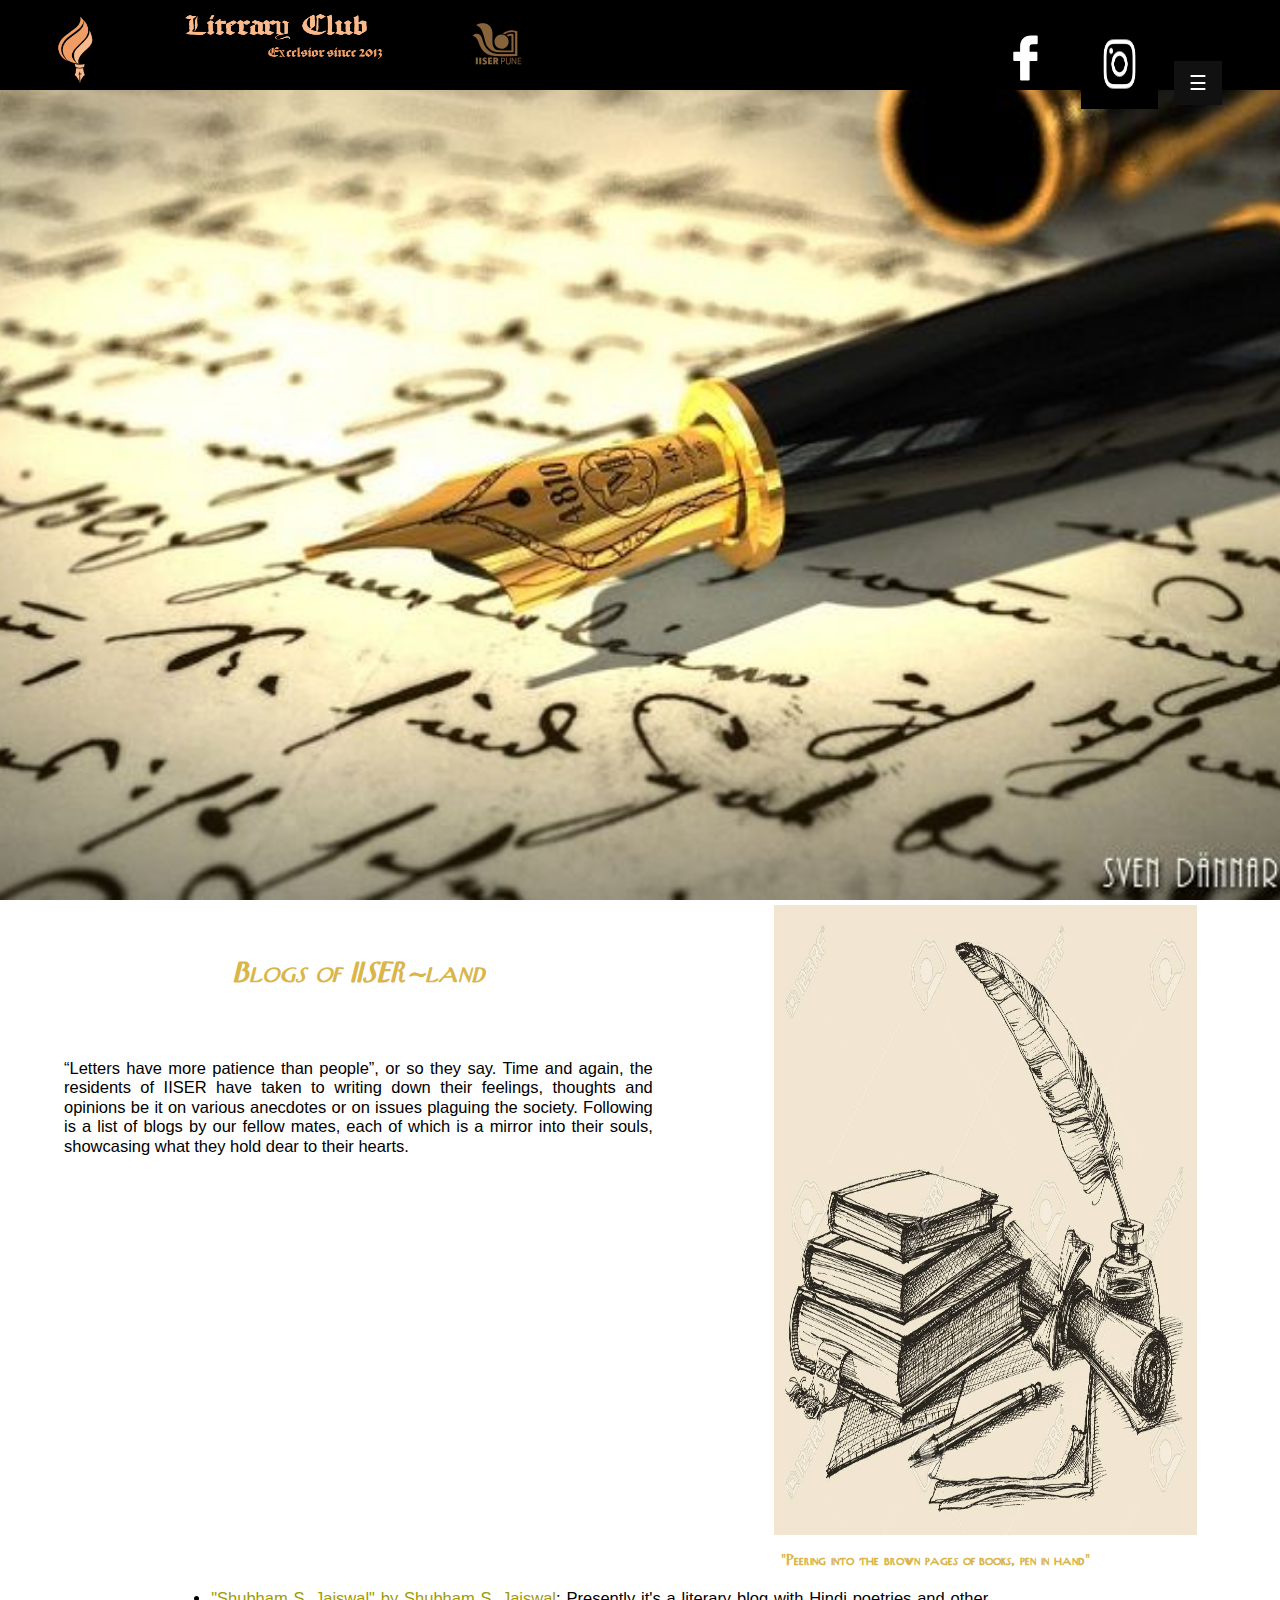
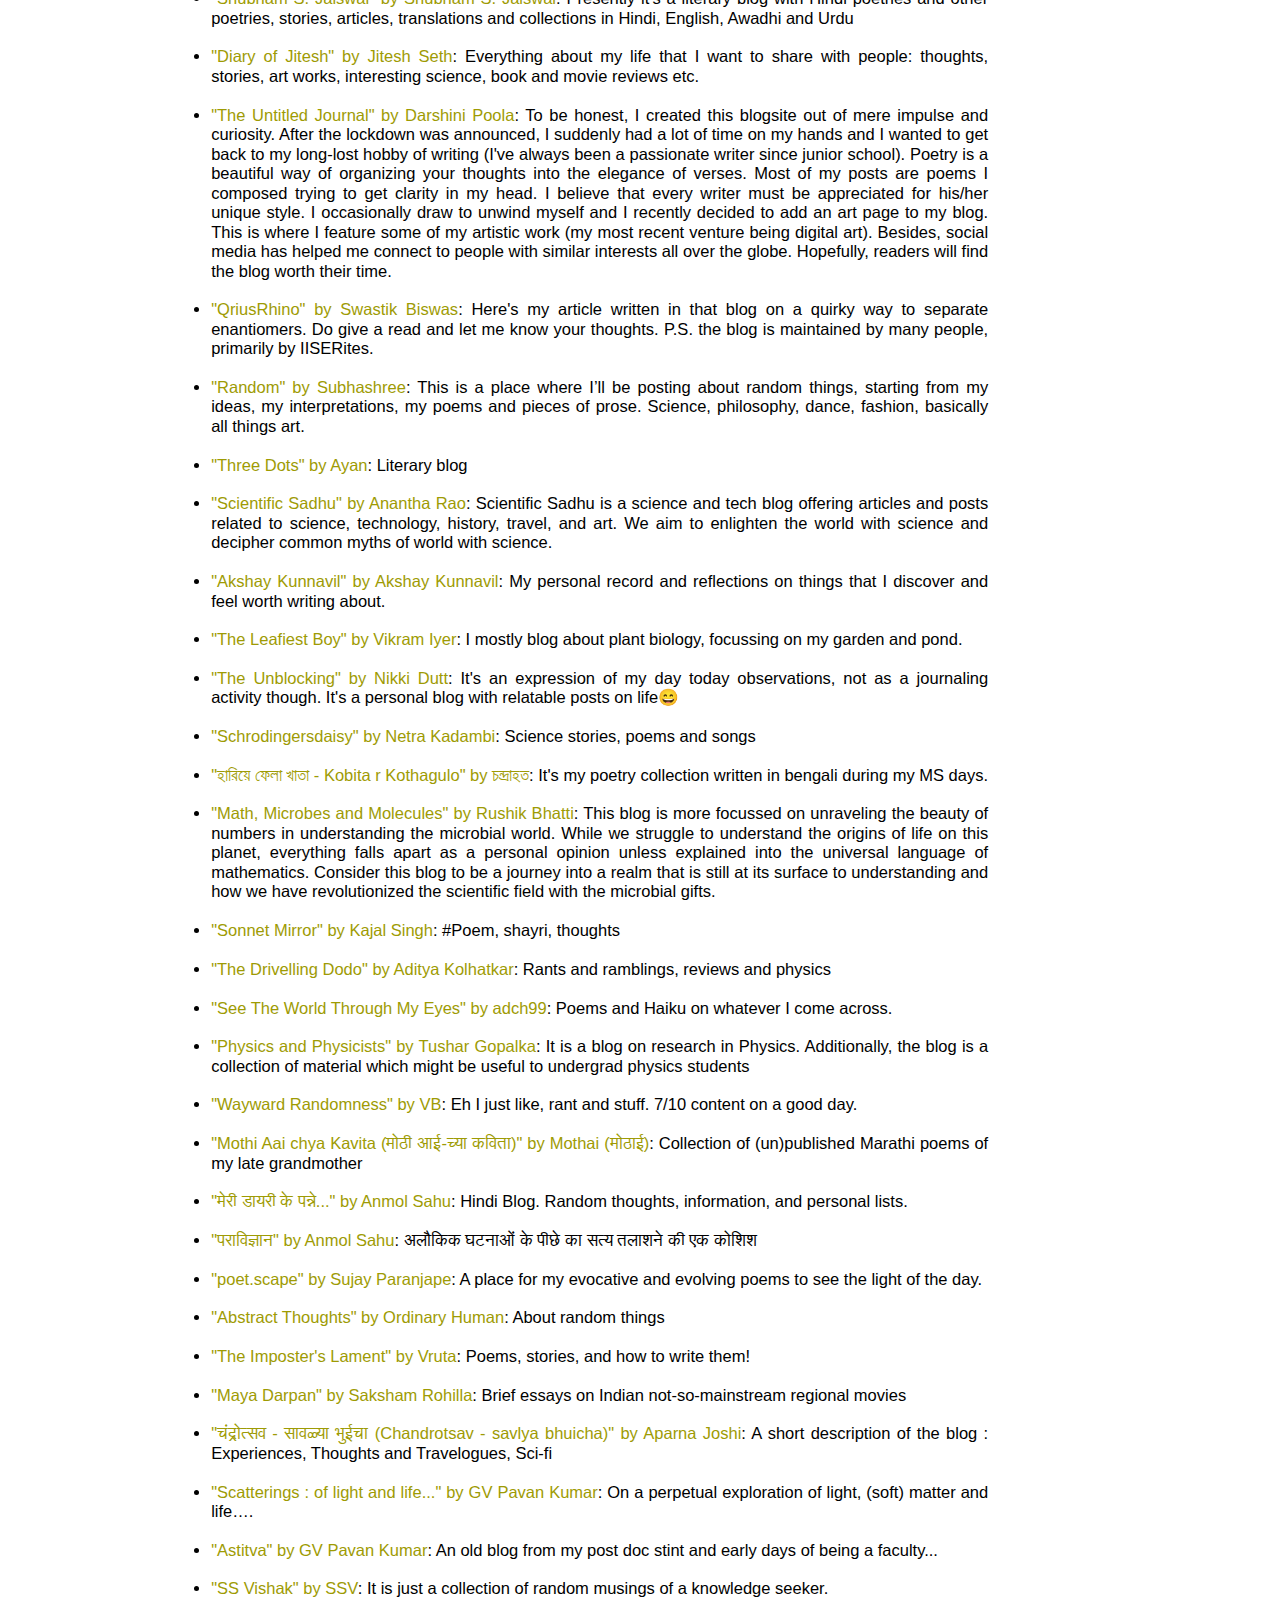
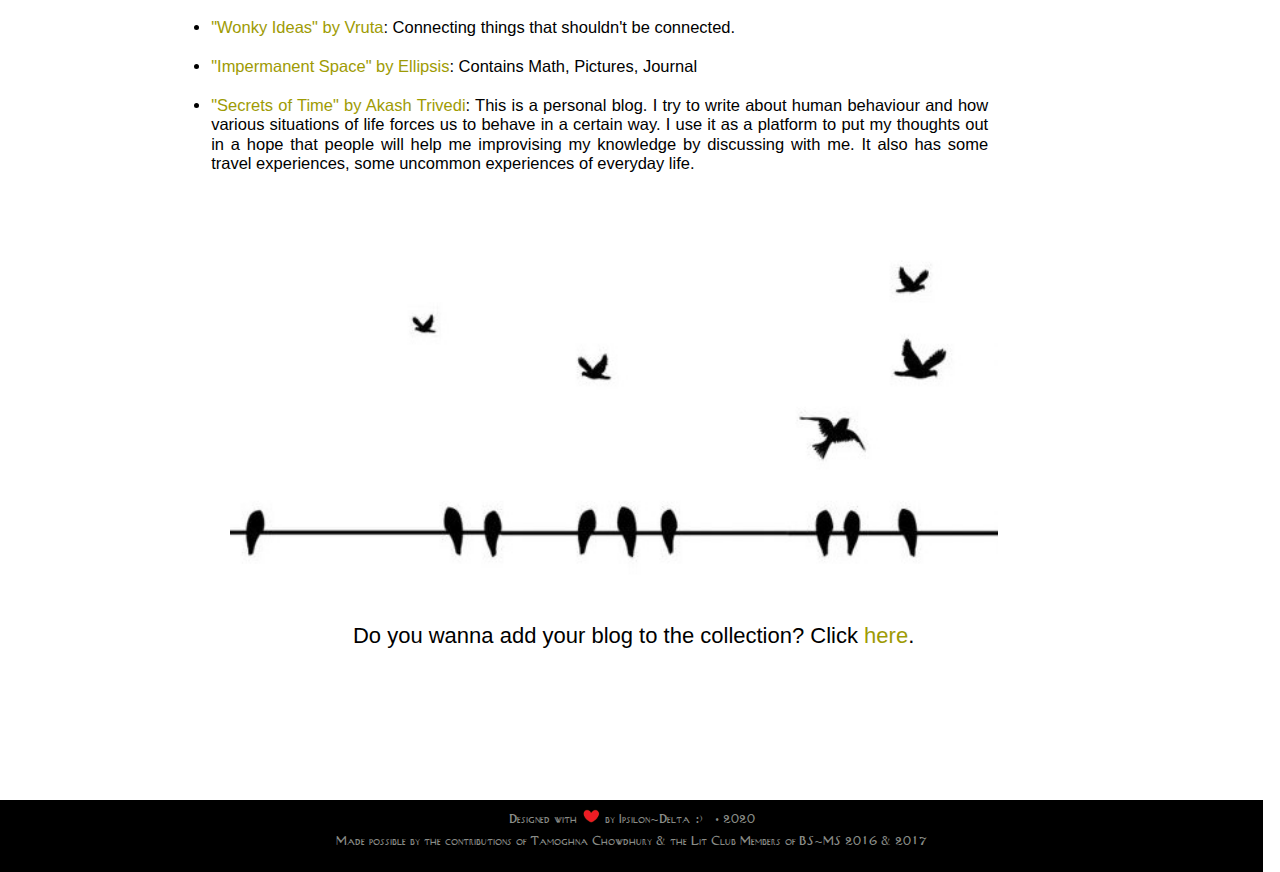
==== commit 11aa6d53: "Update blogs.html" ====
--- a/blogs.html
+++ b/blogs.html
@@ -135,8 +135,10 @@
        Connecting things that shouldn't be connected.</li>
      <li><a href="https://impspc.wordpress.com/" target="_blank">"Impermanent Space" by Ellipsis</a>: 
        Contains Math, Pictures, Journal</li>
-     <li><a href="https://akashtrivedi111.wordpress.com/" target="_blank">"Secrets of Time" by Akash Trivedi</a>:
-       It is a blog regarding observation of psychology of human behaviour and observations in everyday life through a scientific lens.</li>
+     <li><a href="https://secretsoftime1.wordpress.com/" target="_blank">"Secrets of Time" by Akash Trivedi</a>:
+       This is a personal blog. I try to write about human behaviour and how various situations of life forces us to behave in a certain way. 
+	     I use it as a platform to put my thoughts out in a hope that people will help me improvising my knowledge by discussing with me. It also has some 
+	     travel experiences, some uncommon experiences of everyday life. </li>
       
    </ul>
     <img id="d3i01" src="imago/divider7.jpg" alt="Divider" title="Fly Birdie Fly"/>
--- a/css/blogs.css
+++ b/css/blogs.css
@@ -153,7 +153,7 @@
   }
 main
   {
-    height:2300px; background-color: #ffffff; z-index:0; width: 104vw;
+    height:3100px; background-color: #ffffff; z-index:0; width: 98.7vw;
   }
 body
 {  background-image:url(../imago/Fountain_Pen.jpg);
@@ -166,7 +166,7 @@
 {
   position: relative; background-color: #ffffff;
   top: 0.5vh; clear:both; display: inline-block;
-  width:104vw; height: 500px; z-index:0;
+  width:98.7vw; height: 500px; z-index:0;
 }
   #d1> section
 {
@@ -216,26 +216,41 @@
  #d2
   {
     position: absolute; left:0vw; top:670px;
-    display:inline-block; width:104vw; background-color: #ffffff;
+    display:inline-block; width:98.7vw; background-color: #ffffff;
   }
 #d2 ul
   {
     margin-bottom: 4vh; text-align:justify; font-family: sans-serif; list-style: initial;
     font-size: 16.5px; line-height: 19.5px; margin-left: 15vw; margin-right: 20vw; text-align: justify;
   }
- 
+ #d2>ul>li
+  {
+  margin: 1.5vw;
+ }
+ #d2 a
+{
+  font-weight:normal;
+  color:#9e9b04; text-decoration: none;
+}
+#d2 a:visited
+{
+  color:#9e9b04;
+}
+#d2 a:hover, #d2 a:focus{
+  color: #c7c312;
+}
  #d2>img
 {
   dislay:inline-block;
   position:absolute;
-  left:18vw; top:1180px;
+  left:18vw; top:1880px;
   width:60vw; height:auto;
 }
 #d2> p
 {
   display:inline-block; width:99vw;
   color:#000000; font-size: 22px; font-family: sans-serif;
-  text-align:center; position:absolute; left:0vw; top: 1555px;
+  text-align:center; position:absolute; left:0vw; top: 2255px;
 }
 
   .Styled
@@ -251,7 +266,7 @@
 footer
 {
   display:inline-block;
-  width:104vw; height:8vh;
+  width:98.7vw; height:8vh;
   position:relative;
   background-color:#000000;
   color: #8a8c87; font-size:12.5px; font-family:newyorker;
--- a/css/header.css
+++ b/css/header.css
@@ -186,12 +186,12 @@
 #s3
 {
   display:inline-block;
-  width:300px; margin-left:1vw; max-height:140px;
+  width:300px; margin-left:1vw; max-height:110px;
   margin-right:1vw; margin-top: -2.0vh; padding-bottom: 2vh;
 }
 #s3 img
 {
-  width:300px; max-height:140px;
+  width:300px; max-height:120px;
 }
 #s4
 {
